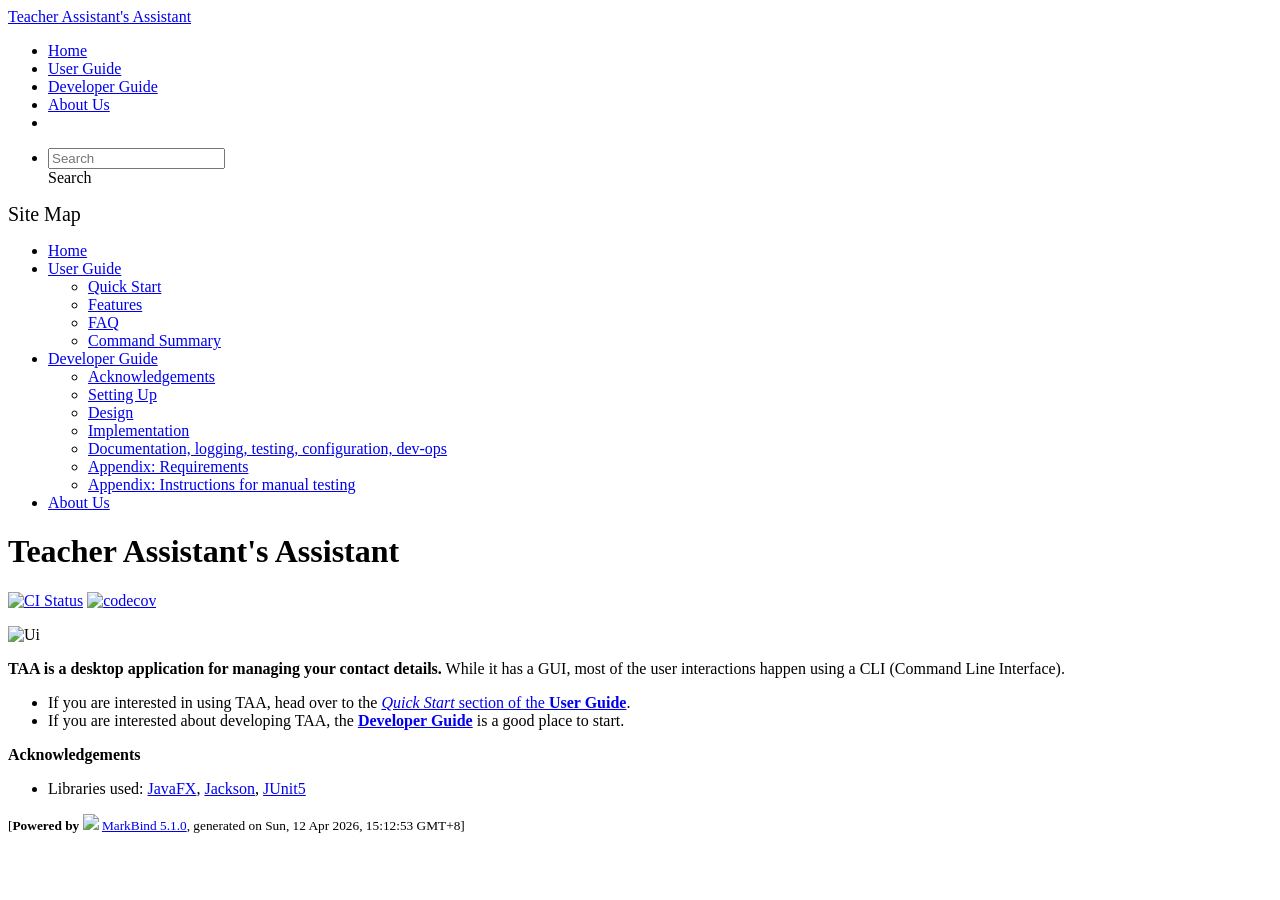
==== index.html @ 982b2f2a "deploy: fd889b94a6d0f6ed228a76b0ec77226c2ec44f6d" ====
<!DOCTYPE html>
<html>
<head>
    <meta charset="utf-8">
    <meta http-equiv="X-UA-Compatible" content="IE=edge">
    <meta name="generator" content="MarkBind 5.1.0">
    <meta name="viewport" content="width=device-width, initial-scale=1"><title>Teacher Assistant's Assistant - TAA</title><link rel="stylesheet" href="/tp/markbind/css/bootstrap.min.css">
    <link rel="stylesheet" href="/tp/markbind/fontawesome/css/all.min.css">
    <link rel="stylesheet" href="/tp/markbind/glyphicons/css/bootstrap-glyphicons.min.css">
    <link rel="stylesheet" href="/tp/markbind/css/octicons.css">
    <link rel="stylesheet" href="/tp/markbind/material-icons/material-icons.css">
    <link rel="stylesheet" href="/tp/markbind/css/codeblock-light.min.css"><link rel="stylesheet" href="/tp/markbind/css/markbind.min.css"><script src="/tp/markbind/js/polyfill.min.js"></script>
    <script src="/tp/markbind/js/vue.min.js"></script>
    <script src="/tp/markbind/js/markbind.min.js"></script>
    <script src="index.page-vue-render.js"></script><link rel="stylesheet" href="/tp/plugins/markbind-plugin-anchors/markbind-plugin-anchors.css"><link rel="stylesheet" href="/tp/plugins/markbind-plugin-tree/markbind-plugin-tree.css">
    
  <link rel="stylesheet" href="/tp/stylesheets/main.css">
<link rel="icon" href="/tp/images/SeEduLogo.png"></head>
<script>
  const baseUrl = '/tp'
</script>
<body >
<div id="app" data-server-rendered="true"><header sticky=""><div data-v-73b4aa16><nav class="navbar navbar-expand-md d-print-none navbar-dark bg-dark" data-v-73b4aa16><div class="container-fluid" data-v-73b4aa16><div class="navbar-left" data-v-73b4aa16><a href="/tp/index.html" title="Home" class="navbar-brand" data-v-73b4aa16>Teacher Assistant's Assistant</a></div> <div class="navbar-default" data-v-73b4aa16><ul class="navbar-nav me-auto mt-2 mt-lg-0" data-v-73b4aa16> <li data-v-73b4aa16><a href="/tp/index.html" class="nav-link" data-v-73b4aa16>Home</a></li> <li data-v-73b4aa16><a href="/tp/UserGuide.html" class="nav-link" data-v-73b4aa16>User Guide</a></li> <li data-v-73b4aa16><a href="/tp/DeveloperGuide.html" class="nav-link" data-v-73b4aa16>Developer Guide</a></li> <li data-v-73b4aa16><a href="/tp/AboutUs.html" class="nav-link" data-v-73b4aa16>About Us</a></li> <li data-v-73b4aa16><a href="https://github.com/AY2526S2-CS2103T-F14-1/tp/" target="_blank" class="nav-link" data-v-73b4aa16><span data-v-73b4aa16><span aria-hidden="true" class="fab fa-github" data-v-73b4aa16></span></span></a></li></ul></div> <ul class="navbar-nav navbar-right" data-v-73b4aa16><li data-v-73b4aa16><form class="navbar-form" data-v-73b4aa16><div class="dropdown" style="position:relative;" data-v-01e11c9b><input data-bs-toggle="dropdown" type="text" placeholder="Search" autocomplete="off" value="" class="form-control" data-v-01e11c9b> <div class="form-control placeholder-div-hidden" data-v-01e11c9b>
      Search
    </div> <ul class="dropdown-menu search-dropdown-menu d-none dropdown-menu-end" data-v-01e11c9b></ul></div></form></li></ul></div></nav> <div class="lower-navbar-container" style="display:none;" data-v-73b4aa16><!----> <!----></div></div></header> <div id="flex-body"><nav id="site-nav" data-v-e6005420><div class="site-nav-top" data-v-e6005420><div class="fw-bold mb-2" style="font-size:1.25rem;" data-v-e6005420>Site Map</div></div> <div class="nav-component slim-scroll" data-v-e6005420><div class="site-nav-root"><ul class="site-nav-list site-nav-list-root" data-v-e6005420><li data-v-e6005420><div onclick="handleSiteNavClick(this)" class="site-nav-default-list-item site-nav-list-item-0" data-v-e6005420><a href="/tp/index.html" data-v-e6005420>Home</a></div></li> <li data-v-e6005420><div onclick="handleSiteNavClick(this)" class="site-nav-default-list-item site-nav-list-item-0" data-v-e6005420><a href="/tp/UserGuide.html" data-v-e6005420>User Guide</a> <div class="site-nav-dropdown-btn-container" data-v-e6005420><i onclick="handleSiteNavClick(this.parentNode.parentNode, false); event.stopPropagation();" class="site-nav-dropdown-btn-icon site-nav-rotate-icon" data-v-e6005420><span aria-hidden="true" class="glyphicon glyphicon-menu-down" data-v-e6005420></span></i></div></div><ul class="site-nav-dropdown-container site-nav-dropdown-container-open site-nav-list" data-v-e6005420><li data-v-e6005420><div onclick="handleSiteNavClick(this)" class="site-nav-default-list-item site-nav-list-item-1" data-v-e6005420><a href="/tp/UserGuide.html#quick-start" data-v-e6005420>Quick Start</a></div></li> <li data-v-e6005420><div onclick="handleSiteNavClick(this)" class="site-nav-default-list-item site-nav-list-item-1" data-v-e6005420><a href="/tp/UserGuide.html#features" data-v-e6005420>Features</a></div></li> <li data-v-e6005420><div onclick="handleSiteNavClick(this)" class="site-nav-default-list-item site-nav-list-item-1" data-v-e6005420><a href="/tp/UserGuide.html#faq" data-v-e6005420>FAQ</a></div></li> <li data-v-e6005420><div onclick="handleSiteNavClick(this)" class="site-nav-default-list-item site-nav-list-item-1" data-v-e6005420><a href="/tp/UserGuide.html#faq" data-v-e6005420>Command Summary</a></div></li></ul></li> <li data-v-e6005420><div onclick="handleSiteNavClick(this)" class="site-nav-default-list-item site-nav-list-item-0" data-v-e6005420><a href="/tp/DeveloperGuide.html" data-v-e6005420>Developer Guide</a> <div class="site-nav-dropdown-btn-container" data-v-e6005420><i onclick="handleSiteNavClick(this.parentNode.parentNode, false); event.stopPropagation();" class="site-nav-dropdown-btn-icon site-nav-rotate-icon" data-v-e6005420><span aria-hidden="true" class="glyphicon glyphicon-menu-down" data-v-e6005420></span></i></div></div><ul class="site-nav-dropdown-container site-nav-dropdown-container-open site-nav-list" data-v-e6005420><li data-v-e6005420><div onclick="handleSiteNavClick(this)" class="site-nav-default-list-item site-nav-list-item-1" data-v-e6005420><a href="/tp/DeveloperGuide.html#acknowledgements" data-v-e6005420>Acknowledgements</a></div></li> <li data-v-e6005420><div onclick="handleSiteNavClick(this)" class="site-nav-default-list-item site-nav-list-item-1" data-v-e6005420><a href="/tp/DeveloperGuide.html#setting-up-getting-started" data-v-e6005420>Setting Up</a></div></li> <li data-v-e6005420><div onclick="handleSiteNavClick(this)" class="site-nav-default-list-item site-nav-list-item-1" data-v-e6005420><a href="/tp/DeveloperGuide.html#design" data-v-e6005420>Design</a></div></li> <li data-v-e6005420><div onclick="handleSiteNavClick(this)" class="site-nav-default-list-item site-nav-list-item-1" data-v-e6005420><a href="/tp/DeveloperGuide.html#implementation" data-v-e6005420>Implementation</a></div></li> <li data-v-e6005420><div onclick="handleSiteNavClick(this)" class="site-nav-default-list-item site-nav-list-item-1" data-v-e6005420><a href="/tp/DeveloperGuide.html#documentation-logging-testing-configuration-dev-ops" data-v-e6005420>Documentation, logging, testing, configuration, dev-ops</a></div></li> <li data-v-e6005420><div onclick="handleSiteNavClick(this)" class="site-nav-default-list-item site-nav-list-item-1" data-v-e6005420><a href="/tp/DeveloperGuide.html#appendix-requirements" data-v-e6005420>Appendix: Requirements</a></div></li> <li data-v-e6005420><div onclick="handleSiteNavClick(this)" class="site-nav-default-list-item site-nav-list-item-1" data-v-e6005420><a href="/tp/DeveloperGuide.html#appendix-instructions-for-manual-testing" data-v-e6005420>Appendix: Instructions for manual testing</a></div></li></ul></li> <li data-v-e6005420><div onclick="handleSiteNavClick(this)" class="site-nav-default-list-item site-nav-list-item-0" data-v-e6005420><a href="/tp/AboutUs.html" data-v-e6005420>About Us</a></div></li> <!----></ul></div></div> <!----></nav> <div id="content-wrapper"><h1 id="teacher-assistant-s-assistant">Teacher Assistant's Assistant<a href="#teacher-assistant-s-assistant" onclick="event.stopPropagation()" class="fa fa-anchor"></a></h1> <p><a href="https://github.com/se-edu/addressbook-level3/actions"><img src="https://github.com/se-edu/addressbook-level3/workflows/Java%20CI/badge.svg" alt="CI Status" class="img-fluid"></a> <a href="https://codecov.io/gh/AY2526S2-CS2103T-F14-1/tp"><img src="https://codecov.io/gh/AY2526S2-CS2103T-F14-1/tp/graph/badge.svg?token=FUZ1YJQVJG" alt="codecov" class="img-fluid"></a></p> <img src="/tp/images/Ui.png" alt="Ui" width="800"> <p></p> <p><strong>TAA is a desktop application for managing your contact details.</strong> While it has a GUI, most of the user interactions happen using a CLI (Command Line Interface).</p> <ul><li>If you are interested in using TAA, head over to the <a href="/tp/UserGuide.html#quick-start"><em>Quick Start</em> section of the <strong>User Guide</strong></a>.</li> <li>If you are interested about developing TAA, the <a href="/tp/DeveloperGuide.html"><strong>Developer Guide</strong></a> is a good place to start.</li></ul> <p><strong>Acknowledgements</strong></p> <ul><li>Libraries used: <a href="https://openjfx.io/">JavaFX</a>, <a href="https://github.com/FasterXML/jackson">Jackson</a>, <a href="https://github.com/junit-team/junit5">JUnit5</a></li></ul></div> <nav id="page-nav" data-v-e6005420><div class="nav-component slim-scroll" data-v-e6005420></div> <!----></nav> <div aria-hidden="true" class="scroll-top-button fa-lg d-print-none" style="display:none;bottom:2%;right:2%;position:fixed;"><i class="fas fa-arrow-circle-up"></i></div></div> <footer><div class="text-center"><small>[<span><strong>Powered by</strong></span> <img src="https://markbind.org/favicon.ico" width="30"> <a href="https://markbind.org/">MarkBind 5.1.0</a>, generated on Sun, 12 Apr 2026, 15:12:53 GMT+8]</small></div></footer></div>
</body><script src="/tp/markbind/js/bootstrap-utility.min.js"></script>
<script>
  MarkBind.setupWithSearch()
</script>
    <script>
    function copyCodeBlock(element) {
        const pre = element.parentElement.parentElement;
        const codeElement = pre.querySelector('code');

        // create dummy text element to select() the text field
        const textElement = document.createElement('textarea');
        textElement.value = codeElement.textContent;
        document.body.appendChild(textElement);
        textElement.select();

        document.execCommand('copy');
        document.body.removeChild(textElement);
    }
    </script>
</html>
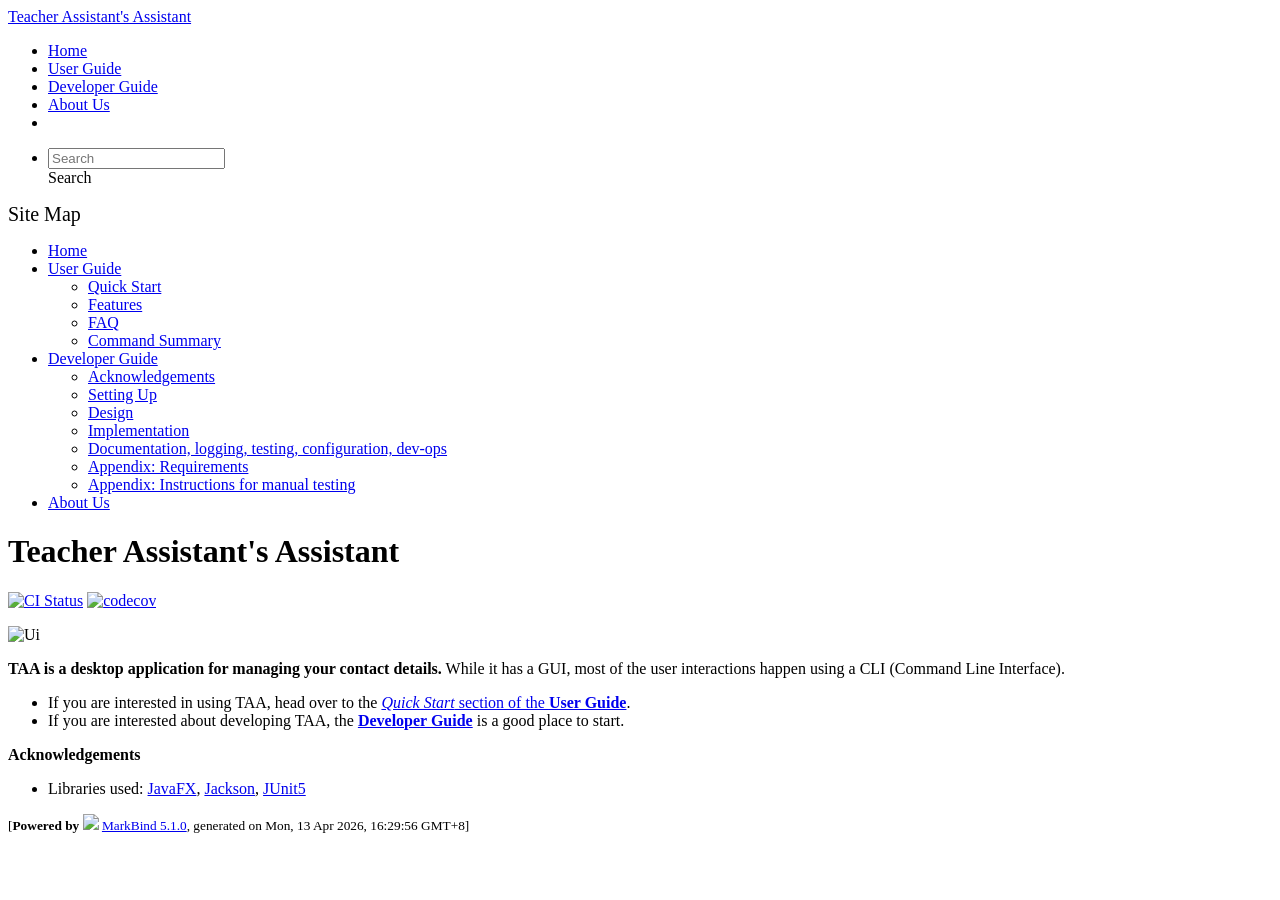
==== commit 0a446195: "deploy: e52c13afceb00d9efe0eb3f82e97481de6e247e5" ====
--- a/index.html
+++ b/index.html
@@ -22,7 +22,7 @@
 <body >
 <div id="app" data-server-rendered="true"><header sticky=""><div data-v-73b4aa16><nav class="navbar navbar-expand-md d-print-none navbar-dark bg-dark" data-v-73b4aa16><div class="container-fluid" data-v-73b4aa16><div class="navbar-left" data-v-73b4aa16><a href="/tp/index.html" title="Home" class="navbar-brand" data-v-73b4aa16>Teacher Assistant's Assistant</a></div> <div class="navbar-default" data-v-73b4aa16><ul class="navbar-nav me-auto mt-2 mt-lg-0" data-v-73b4aa16> <li data-v-73b4aa16><a href="/tp/index.html" class="nav-link" data-v-73b4aa16>Home</a></li> <li data-v-73b4aa16><a href="/tp/UserGuide.html" class="nav-link" data-v-73b4aa16>User Guide</a></li> <li data-v-73b4aa16><a href="/tp/DeveloperGuide.html" class="nav-link" data-v-73b4aa16>Developer Guide</a></li> <li data-v-73b4aa16><a href="/tp/AboutUs.html" class="nav-link" data-v-73b4aa16>About Us</a></li> <li data-v-73b4aa16><a href="https://github.com/AY2526S2-CS2103T-F14-1/tp/" target="_blank" class="nav-link" data-v-73b4aa16><span data-v-73b4aa16><span aria-hidden="true" class="fab fa-github" data-v-73b4aa16></span></span></a></li></ul></div> <ul class="navbar-nav navbar-right" data-v-73b4aa16><li data-v-73b4aa16><form class="navbar-form" data-v-73b4aa16><div class="dropdown" style="position:relative;" data-v-01e11c9b><input data-bs-toggle="dropdown" type="text" placeholder="Search" autocomplete="off" value="" class="form-control" data-v-01e11c9b> <div class="form-control placeholder-div-hidden" data-v-01e11c9b>
       Search
-    </div> <ul class="dropdown-menu search-dropdown-menu d-none dropdown-menu-end" data-v-01e11c9b></ul></div></form></li></ul></div></nav> <div class="lower-navbar-container" style="display:none;" data-v-73b4aa16><!----> <!----></div></div></header> <div id="flex-body"><nav id="site-nav" data-v-e6005420><div class="site-nav-top" data-v-e6005420><div class="fw-bold mb-2" style="font-size:1.25rem;" data-v-e6005420>Site Map</div></div> <div class="nav-component slim-scroll" data-v-e6005420><div class="site-nav-root"><ul class="site-nav-list site-nav-list-root" data-v-e6005420><li data-v-e6005420><div onclick="handleSiteNavClick(this)" class="site-nav-default-list-item site-nav-list-item-0" data-v-e6005420><a href="/tp/index.html" data-v-e6005420>Home</a></div></li> <li data-v-e6005420><div onclick="handleSiteNavClick(this)" class="site-nav-default-list-item site-nav-list-item-0" data-v-e6005420><a href="/tp/UserGuide.html" data-v-e6005420>User Guide</a> <div class="site-nav-dropdown-btn-container" data-v-e6005420><i onclick="handleSiteNavClick(this.parentNode.parentNode, false); event.stopPropagation();" class="site-nav-dropdown-btn-icon site-nav-rotate-icon" data-v-e6005420><span aria-hidden="true" class="glyphicon glyphicon-menu-down" data-v-e6005420></span></i></div></div><ul class="site-nav-dropdown-container site-nav-dropdown-container-open site-nav-list" data-v-e6005420><li data-v-e6005420><div onclick="handleSiteNavClick(this)" class="site-nav-default-list-item site-nav-list-item-1" data-v-e6005420><a href="/tp/UserGuide.html#quick-start" data-v-e6005420>Quick Start</a></div></li> <li data-v-e6005420><div onclick="handleSiteNavClick(this)" class="site-nav-default-list-item site-nav-list-item-1" data-v-e6005420><a href="/tp/UserGuide.html#features" data-v-e6005420>Features</a></div></li> <li data-v-e6005420><div onclick="handleSiteNavClick(this)" class="site-nav-default-list-item site-nav-list-item-1" data-v-e6005420><a href="/tp/UserGuide.html#faq" data-v-e6005420>FAQ</a></div></li> <li data-v-e6005420><div onclick="handleSiteNavClick(this)" class="site-nav-default-list-item site-nav-list-item-1" data-v-e6005420><a href="/tp/UserGuide.html#faq" data-v-e6005420>Command Summary</a></div></li></ul></li> <li data-v-e6005420><div onclick="handleSiteNavClick(this)" class="site-nav-default-list-item site-nav-list-item-0" data-v-e6005420><a href="/tp/DeveloperGuide.html" data-v-e6005420>Developer Guide</a> <div class="site-nav-dropdown-btn-container" data-v-e6005420><i onclick="handleSiteNavClick(this.parentNode.parentNode, false); event.stopPropagation();" class="site-nav-dropdown-btn-icon site-nav-rotate-icon" data-v-e6005420><span aria-hidden="true" class="glyphicon glyphicon-menu-down" data-v-e6005420></span></i></div></div><ul class="site-nav-dropdown-container site-nav-dropdown-container-open site-nav-list" data-v-e6005420><li data-v-e6005420><div onclick="handleSiteNavClick(this)" class="site-nav-default-list-item site-nav-list-item-1" data-v-e6005420><a href="/tp/DeveloperGuide.html#acknowledgements" data-v-e6005420>Acknowledgements</a></div></li> <li data-v-e6005420><div onclick="handleSiteNavClick(this)" class="site-nav-default-list-item site-nav-list-item-1" data-v-e6005420><a href="/tp/DeveloperGuide.html#setting-up-getting-started" data-v-e6005420>Setting Up</a></div></li> <li data-v-e6005420><div onclick="handleSiteNavClick(this)" class="site-nav-default-list-item site-nav-list-item-1" data-v-e6005420><a href="/tp/DeveloperGuide.html#design" data-v-e6005420>Design</a></div></li> <li data-v-e6005420><div onclick="handleSiteNavClick(this)" class="site-nav-default-list-item site-nav-list-item-1" data-v-e6005420><a href="/tp/DeveloperGuide.html#implementation" data-v-e6005420>Implementation</a></div></li> <li data-v-e6005420><div onclick="handleSiteNavClick(this)" class="site-nav-default-list-item site-nav-list-item-1" data-v-e6005420><a href="/tp/DeveloperGuide.html#documentation-logging-testing-configuration-dev-ops" data-v-e6005420>Documentation, logging, testing, configuration, dev-ops</a></div></li> <li data-v-e6005420><div onclick="handleSiteNavClick(this)" class="site-nav-default-list-item site-nav-list-item-1" data-v-e6005420><a href="/tp/DeveloperGuide.html#appendix-requirements" data-v-e6005420>Appendix: Requirements</a></div></li> <li data-v-e6005420><div onclick="handleSiteNavClick(this)" class="site-nav-default-list-item site-nav-list-item-1" data-v-e6005420><a href="/tp/DeveloperGuide.html#appendix-instructions-for-manual-testing" data-v-e6005420>Appendix: Instructions for manual testing</a></div></li></ul></li> <li data-v-e6005420><div onclick="handleSiteNavClick(this)" class="site-nav-default-list-item site-nav-list-item-0" data-v-e6005420><a href="/tp/AboutUs.html" data-v-e6005420>About Us</a></div></li> <!----></ul></div></div> <!----></nav> <div id="content-wrapper"><h1 id="teacher-assistant-s-assistant">Teacher Assistant's Assistant<a href="#teacher-assistant-s-assistant" onclick="event.stopPropagation()" class="fa fa-anchor"></a></h1> <p><a href="https://github.com/se-edu/addressbook-level3/actions"><img src="https://github.com/se-edu/addressbook-level3/workflows/Java%20CI/badge.svg" alt="CI Status" class="img-fluid"></a> <a href="https://codecov.io/gh/AY2526S2-CS2103T-F14-1/tp"><img src="https://codecov.io/gh/AY2526S2-CS2103T-F14-1/tp/graph/badge.svg?token=FUZ1YJQVJG" alt="codecov" class="img-fluid"></a></p> <img src="/tp/images/Ui.png" alt="Ui" width="800"> <p></p> <p><strong>TAA is a desktop application for managing your contact details.</strong> While it has a GUI, most of the user interactions happen using a CLI (Command Line Interface).</p> <ul><li>If you are interested in using TAA, head over to the <a href="/tp/UserGuide.html#quick-start"><em>Quick Start</em> section of the <strong>User Guide</strong></a>.</li> <li>If you are interested about developing TAA, the <a href="/tp/DeveloperGuide.html"><strong>Developer Guide</strong></a> is a good place to start.</li></ul> <p><strong>Acknowledgements</strong></p> <ul><li>Libraries used: <a href="https://openjfx.io/">JavaFX</a>, <a href="https://github.com/FasterXML/jackson">Jackson</a>, <a href="https://github.com/junit-team/junit5">JUnit5</a></li></ul></div> <nav id="page-nav" data-v-e6005420><div class="nav-component slim-scroll" data-v-e6005420></div> <!----></nav> <div aria-hidden="true" class="scroll-top-button fa-lg d-print-none" style="display:none;bottom:2%;right:2%;position:fixed;"><i class="fas fa-arrow-circle-up"></i></div></div> <footer><div class="text-center"><small>[<span><strong>Powered by</strong></span> <img src="https://markbind.org/favicon.ico" width="30"> <a href="https://markbind.org/">MarkBind 5.1.0</a>, generated on Sun, 12 Apr 2026, 15:12:53 GMT+8]</small></div></footer></div>
+    </div> <ul class="dropdown-menu search-dropdown-menu d-none dropdown-menu-end" data-v-01e11c9b></ul></div></form></li></ul></div></nav> <div class="lower-navbar-container" style="display:none;" data-v-73b4aa16><!----> <!----></div></div></header> <div id="flex-body"><nav id="site-nav" data-v-e6005420><div class="site-nav-top" data-v-e6005420><div class="fw-bold mb-2" style="font-size:1.25rem;" data-v-e6005420>Site Map</div></div> <div class="nav-component slim-scroll" data-v-e6005420><div class="site-nav-root"><ul class="site-nav-list site-nav-list-root" data-v-e6005420><li data-v-e6005420><div onclick="handleSiteNavClick(this)" class="site-nav-default-list-item site-nav-list-item-0" data-v-e6005420><a href="/tp/index.html" data-v-e6005420>Home</a></div></li> <li data-v-e6005420><div onclick="handleSiteNavClick(this)" class="site-nav-default-list-item site-nav-list-item-0" data-v-e6005420><a href="/tp/UserGuide.html" data-v-e6005420>User Guide</a> <div class="site-nav-dropdown-btn-container" data-v-e6005420><i onclick="handleSiteNavClick(this.parentNode.parentNode, false); event.stopPropagation();" class="site-nav-dropdown-btn-icon site-nav-rotate-icon" data-v-e6005420><span aria-hidden="true" class="glyphicon glyphicon-menu-down" data-v-e6005420></span></i></div></div><ul class="site-nav-dropdown-container site-nav-dropdown-container-open site-nav-list" data-v-e6005420><li data-v-e6005420><div onclick="handleSiteNavClick(this)" class="site-nav-default-list-item site-nav-list-item-1" data-v-e6005420><a href="/tp/UserGuide.html#quick-start" data-v-e6005420>Quick Start</a></div></li> <li data-v-e6005420><div onclick="handleSiteNavClick(this)" class="site-nav-default-list-item site-nav-list-item-1" data-v-e6005420><a href="/tp/UserGuide.html#features" data-v-e6005420>Features</a></div></li> <li data-v-e6005420><div onclick="handleSiteNavClick(this)" class="site-nav-default-list-item site-nav-list-item-1" data-v-e6005420><a href="/tp/UserGuide.html#faq" data-v-e6005420>FAQ</a></div></li> <li data-v-e6005420><div onclick="handleSiteNavClick(this)" class="site-nav-default-list-item site-nav-list-item-1" data-v-e6005420><a href="/tp/UserGuide.html#faq" data-v-e6005420>Command Summary</a></div></li></ul></li> <li data-v-e6005420><div onclick="handleSiteNavClick(this)" class="site-nav-default-list-item site-nav-list-item-0" data-v-e6005420><a href="/tp/DeveloperGuide.html" data-v-e6005420>Developer Guide</a> <div class="site-nav-dropdown-btn-container" data-v-e6005420><i onclick="handleSiteNavClick(this.parentNode.parentNode, false); event.stopPropagation();" class="site-nav-dropdown-btn-icon site-nav-rotate-icon" data-v-e6005420><span aria-hidden="true" class="glyphicon glyphicon-menu-down" data-v-e6005420></span></i></div></div><ul class="site-nav-dropdown-container site-nav-dropdown-container-open site-nav-list" data-v-e6005420><li data-v-e6005420><div onclick="handleSiteNavClick(this)" class="site-nav-default-list-item site-nav-list-item-1" data-v-e6005420><a href="/tp/DeveloperGuide.html#acknowledgements" data-v-e6005420>Acknowledgements</a></div></li> <li data-v-e6005420><div onclick="handleSiteNavClick(this)" class="site-nav-default-list-item site-nav-list-item-1" data-v-e6005420><a href="/tp/DeveloperGuide.html#setting-up-getting-started" data-v-e6005420>Setting Up</a></div></li> <li data-v-e6005420><div onclick="handleSiteNavClick(this)" class="site-nav-default-list-item site-nav-list-item-1" data-v-e6005420><a href="/tp/DeveloperGuide.html#design" data-v-e6005420>Design</a></div></li> <li data-v-e6005420><div onclick="handleSiteNavClick(this)" class="site-nav-default-list-item site-nav-list-item-1" data-v-e6005420><a href="/tp/DeveloperGuide.html#implementation" data-v-e6005420>Implementation</a></div></li> <li data-v-e6005420><div onclick="handleSiteNavClick(this)" class="site-nav-default-list-item site-nav-list-item-1" data-v-e6005420><a href="/tp/DeveloperGuide.html#documentation-logging-testing-configuration-dev-ops" data-v-e6005420>Documentation, logging, testing, configuration, dev-ops</a></div></li> <li data-v-e6005420><div onclick="handleSiteNavClick(this)" class="site-nav-default-list-item site-nav-list-item-1" data-v-e6005420><a href="/tp/DeveloperGuide.html#appendix-requirements" data-v-e6005420>Appendix: Requirements</a></div></li> <li data-v-e6005420><div onclick="handleSiteNavClick(this)" class="site-nav-default-list-item site-nav-list-item-1" data-v-e6005420><a href="/tp/DeveloperGuide.html#appendix-instructions-for-manual-testing" data-v-e6005420>Appendix: Instructions for manual testing</a></div></li></ul></li> <li data-v-e6005420><div onclick="handleSiteNavClick(this)" class="site-nav-default-list-item site-nav-list-item-0" data-v-e6005420><a href="/tp/AboutUs.html" data-v-e6005420>About Us</a></div></li> <!----></ul></div></div> <!----></nav> <div id="content-wrapper"><h1 id="teacher-assistant-s-assistant">Teacher Assistant's Assistant<a href="#teacher-assistant-s-assistant" onclick="event.stopPropagation()" class="fa fa-anchor"></a></h1> <p><a href="https://github.com/se-edu/addressbook-level3/actions"><img src="https://github.com/se-edu/addressbook-level3/workflows/Java%20CI/badge.svg" alt="CI Status" class="img-fluid"></a> <a href="https://codecov.io/gh/AY2526S2-CS2103T-F14-1/tp"><img src="https://codecov.io/gh/AY2526S2-CS2103T-F14-1/tp/graph/badge.svg?token=FUZ1YJQVJG" alt="codecov" class="img-fluid"></a></p> <img src="/tp/images/Ui.png" alt="Ui" width="800"> <p></p> <p><strong>TAA is a desktop application for managing your contact details.</strong> While it has a GUI, most of the user interactions happen using a CLI (Command Line Interface).</p> <ul><li>If you are interested in using TAA, head over to the <a href="/tp/UserGuide.html#quick-start"><em>Quick Start</em> section of the <strong>User Guide</strong></a>.</li> <li>If you are interested about developing TAA, the <a href="/tp/DeveloperGuide.html"><strong>Developer Guide</strong></a> is a good place to start.</li></ul> <p><strong>Acknowledgements</strong></p> <ul><li>Libraries used: <a href="https://openjfx.io/">JavaFX</a>, <a href="https://github.com/FasterXML/jackson">Jackson</a>, <a href="https://github.com/junit-team/junit5">JUnit5</a></li></ul></div> <nav id="page-nav" data-v-e6005420><div class="nav-component slim-scroll" data-v-e6005420></div> <!----></nav> <div aria-hidden="true" class="scroll-top-button fa-lg d-print-none" style="display:none;bottom:2%;right:2%;position:fixed;"><i class="fas fa-arrow-circle-up"></i></div></div> <footer><div class="text-center"><small>[<span><strong>Powered by</strong></span> <img src="https://markbind.org/favicon.ico" width="30"> <a href="https://markbind.org/">MarkBind 5.1.0</a>, generated on Mon, 13 Apr 2026, 16:29:56 GMT+8]</small></div></footer></div>
 </body><script src="/tp/markbind/js/bootstrap-utility.min.js"></script>
 <script>
   MarkBind.setupWithSearch()
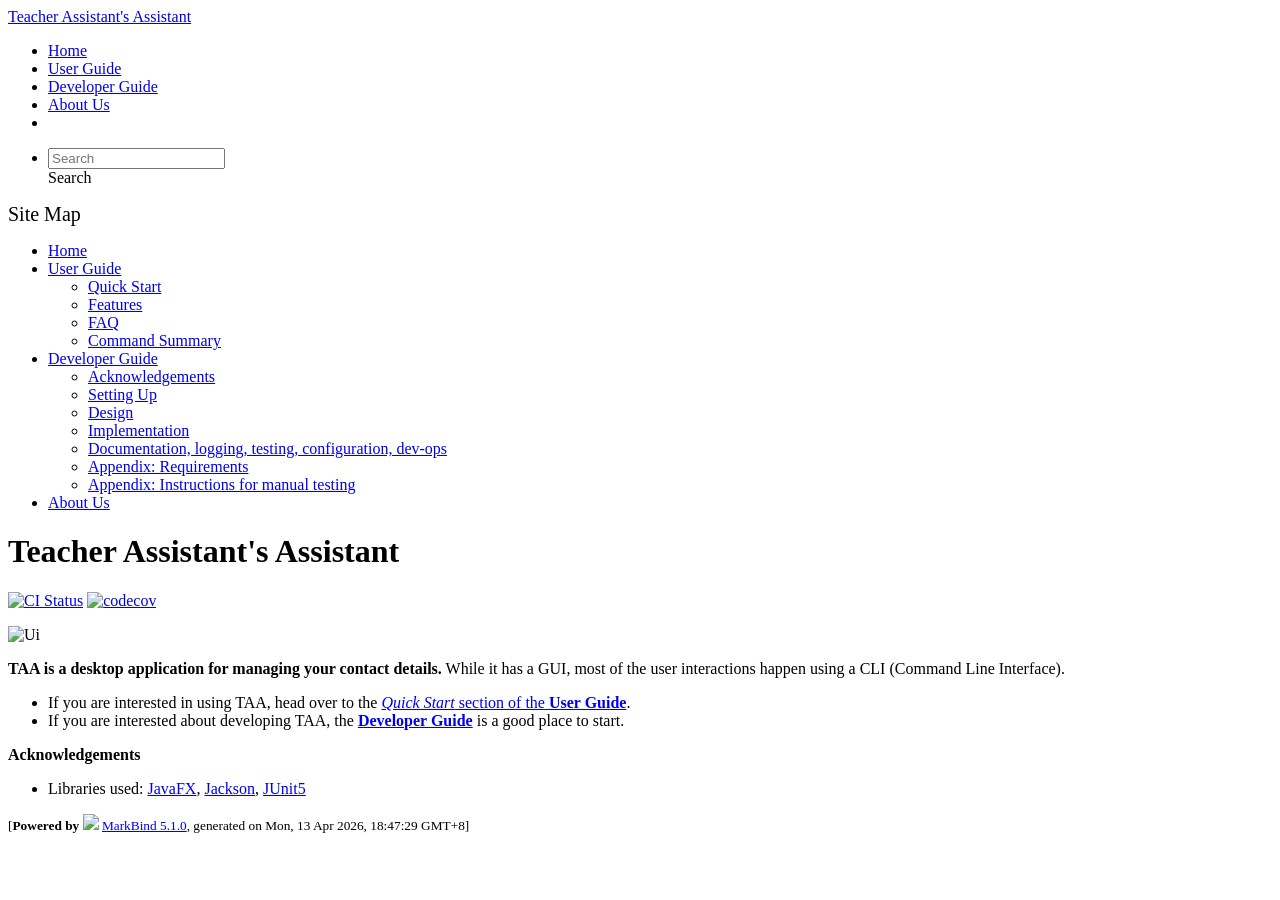
==== commit 048e11f6: "deploy: 7e940ea922bbe5ac834cd15823190353d8b7da47" ====
--- a/index.html
+++ b/index.html
@@ -22,7 +22,7 @@
 <body >
 <div id="app" data-server-rendered="true"><header sticky=""><div data-v-73b4aa16><nav class="navbar navbar-expand-md d-print-none navbar-dark bg-dark" data-v-73b4aa16><div class="container-fluid" data-v-73b4aa16><div class="navbar-left" data-v-73b4aa16><a href="/tp/index.html" title="Home" class="navbar-brand" data-v-73b4aa16>Teacher Assistant's Assistant</a></div> <div class="navbar-default" data-v-73b4aa16><ul class="navbar-nav me-auto mt-2 mt-lg-0" data-v-73b4aa16> <li data-v-73b4aa16><a href="/tp/index.html" class="nav-link" data-v-73b4aa16>Home</a></li> <li data-v-73b4aa16><a href="/tp/UserGuide.html" class="nav-link" data-v-73b4aa16>User Guide</a></li> <li data-v-73b4aa16><a href="/tp/DeveloperGuide.html" class="nav-link" data-v-73b4aa16>Developer Guide</a></li> <li data-v-73b4aa16><a href="/tp/AboutUs.html" class="nav-link" data-v-73b4aa16>About Us</a></li> <li data-v-73b4aa16><a href="https://github.com/AY2526S2-CS2103T-F14-1/tp/" target="_blank" class="nav-link" data-v-73b4aa16><span data-v-73b4aa16><span aria-hidden="true" class="fab fa-github" data-v-73b4aa16></span></span></a></li></ul></div> <ul class="navbar-nav navbar-right" data-v-73b4aa16><li data-v-73b4aa16><form class="navbar-form" data-v-73b4aa16><div class="dropdown" style="position:relative;" data-v-01e11c9b><input data-bs-toggle="dropdown" type="text" placeholder="Search" autocomplete="off" value="" class="form-control" data-v-01e11c9b> <div class="form-control placeholder-div-hidden" data-v-01e11c9b>
       Search
-    </div> <ul class="dropdown-menu search-dropdown-menu d-none dropdown-menu-end" data-v-01e11c9b></ul></div></form></li></ul></div></nav> <div class="lower-navbar-container" style="display:none;" data-v-73b4aa16><!----> <!----></div></div></header> <div id="flex-body"><nav id="site-nav" data-v-e6005420><div class="site-nav-top" data-v-e6005420><div class="fw-bold mb-2" style="font-size:1.25rem;" data-v-e6005420>Site Map</div></div> <div class="nav-component slim-scroll" data-v-e6005420><div class="site-nav-root"><ul class="site-nav-list site-nav-list-root" data-v-e6005420><li data-v-e6005420><div onclick="handleSiteNavClick(this)" class="site-nav-default-list-item site-nav-list-item-0" data-v-e6005420><a href="/tp/index.html" data-v-e6005420>Home</a></div></li> <li data-v-e6005420><div onclick="handleSiteNavClick(this)" class="site-nav-default-list-item site-nav-list-item-0" data-v-e6005420><a href="/tp/UserGuide.html" data-v-e6005420>User Guide</a> <div class="site-nav-dropdown-btn-container" data-v-e6005420><i onclick="handleSiteNavClick(this.parentNode.parentNode, false); event.stopPropagation();" class="site-nav-dropdown-btn-icon site-nav-rotate-icon" data-v-e6005420><span aria-hidden="true" class="glyphicon glyphicon-menu-down" data-v-e6005420></span></i></div></div><ul class="site-nav-dropdown-container site-nav-dropdown-container-open site-nav-list" data-v-e6005420><li data-v-e6005420><div onclick="handleSiteNavClick(this)" class="site-nav-default-list-item site-nav-list-item-1" data-v-e6005420><a href="/tp/UserGuide.html#quick-start" data-v-e6005420>Quick Start</a></div></li> <li data-v-e6005420><div onclick="handleSiteNavClick(this)" class="site-nav-default-list-item site-nav-list-item-1" data-v-e6005420><a href="/tp/UserGuide.html#features" data-v-e6005420>Features</a></div></li> <li data-v-e6005420><div onclick="handleSiteNavClick(this)" class="site-nav-default-list-item site-nav-list-item-1" data-v-e6005420><a href="/tp/UserGuide.html#faq" data-v-e6005420>FAQ</a></div></li> <li data-v-e6005420><div onclick="handleSiteNavClick(this)" class="site-nav-default-list-item site-nav-list-item-1" data-v-e6005420><a href="/tp/UserGuide.html#faq" data-v-e6005420>Command Summary</a></div></li></ul></li> <li data-v-e6005420><div onclick="handleSiteNavClick(this)" class="site-nav-default-list-item site-nav-list-item-0" data-v-e6005420><a href="/tp/DeveloperGuide.html" data-v-e6005420>Developer Guide</a> <div class="site-nav-dropdown-btn-container" data-v-e6005420><i onclick="handleSiteNavClick(this.parentNode.parentNode, false); event.stopPropagation();" class="site-nav-dropdown-btn-icon site-nav-rotate-icon" data-v-e6005420><span aria-hidden="true" class="glyphicon glyphicon-menu-down" data-v-e6005420></span></i></div></div><ul class="site-nav-dropdown-container site-nav-dropdown-container-open site-nav-list" data-v-e6005420><li data-v-e6005420><div onclick="handleSiteNavClick(this)" class="site-nav-default-list-item site-nav-list-item-1" data-v-e6005420><a href="/tp/DeveloperGuide.html#acknowledgements" data-v-e6005420>Acknowledgements</a></div></li> <li data-v-e6005420><div onclick="handleSiteNavClick(this)" class="site-nav-default-list-item site-nav-list-item-1" data-v-e6005420><a href="/tp/DeveloperGuide.html#setting-up-getting-started" data-v-e6005420>Setting Up</a></div></li> <li data-v-e6005420><div onclick="handleSiteNavClick(this)" class="site-nav-default-list-item site-nav-list-item-1" data-v-e6005420><a href="/tp/DeveloperGuide.html#design" data-v-e6005420>Design</a></div></li> <li data-v-e6005420><div onclick="handleSiteNavClick(this)" class="site-nav-default-list-item site-nav-list-item-1" data-v-e6005420><a href="/tp/DeveloperGuide.html#implementation" data-v-e6005420>Implementation</a></div></li> <li data-v-e6005420><div onclick="handleSiteNavClick(this)" class="site-nav-default-list-item site-nav-list-item-1" data-v-e6005420><a href="/tp/DeveloperGuide.html#documentation-logging-testing-configuration-dev-ops" data-v-e6005420>Documentation, logging, testing, configuration, dev-ops</a></div></li> <li data-v-e6005420><div onclick="handleSiteNavClick(this)" class="site-nav-default-list-item site-nav-list-item-1" data-v-e6005420><a href="/tp/DeveloperGuide.html#appendix-requirements" data-v-e6005420>Appendix: Requirements</a></div></li> <li data-v-e6005420><div onclick="handleSiteNavClick(this)" class="site-nav-default-list-item site-nav-list-item-1" data-v-e6005420><a href="/tp/DeveloperGuide.html#appendix-instructions-for-manual-testing" data-v-e6005420>Appendix: Instructions for manual testing</a></div></li></ul></li> <li data-v-e6005420><div onclick="handleSiteNavClick(this)" class="site-nav-default-list-item site-nav-list-item-0" data-v-e6005420><a href="/tp/AboutUs.html" data-v-e6005420>About Us</a></div></li> <!----></ul></div></div> <!----></nav> <div id="content-wrapper"><h1 id="teacher-assistant-s-assistant">Teacher Assistant's Assistant<a href="#teacher-assistant-s-assistant" onclick="event.stopPropagation()" class="fa fa-anchor"></a></h1> <p><a href="https://github.com/se-edu/addressbook-level3/actions"><img src="https://github.com/se-edu/addressbook-level3/workflows/Java%20CI/badge.svg" alt="CI Status" class="img-fluid"></a> <a href="https://codecov.io/gh/AY2526S2-CS2103T-F14-1/tp"><img src="https://codecov.io/gh/AY2526S2-CS2103T-F14-1/tp/graph/badge.svg?token=FUZ1YJQVJG" alt="codecov" class="img-fluid"></a></p> <img src="/tp/images/Ui.png" alt="Ui" width="800"> <p></p> <p><strong>TAA is a desktop application for managing your contact details.</strong> While it has a GUI, most of the user interactions happen using a CLI (Command Line Interface).</p> <ul><li>If you are interested in using TAA, head over to the <a href="/tp/UserGuide.html#quick-start"><em>Quick Start</em> section of the <strong>User Guide</strong></a>.</li> <li>If you are interested about developing TAA, the <a href="/tp/DeveloperGuide.html"><strong>Developer Guide</strong></a> is a good place to start.</li></ul> <p><strong>Acknowledgements</strong></p> <ul><li>Libraries used: <a href="https://openjfx.io/">JavaFX</a>, <a href="https://github.com/FasterXML/jackson">Jackson</a>, <a href="https://github.com/junit-team/junit5">JUnit5</a></li></ul></div> <nav id="page-nav" data-v-e6005420><div class="nav-component slim-scroll" data-v-e6005420></div> <!----></nav> <div aria-hidden="true" class="scroll-top-button fa-lg d-print-none" style="display:none;bottom:2%;right:2%;position:fixed;"><i class="fas fa-arrow-circle-up"></i></div></div> <footer><div class="text-center"><small>[<span><strong>Powered by</strong></span> <img src="https://markbind.org/favicon.ico" width="30"> <a href="https://markbind.org/">MarkBind 5.1.0</a>, generated on Mon, 13 Apr 2026, 16:29:56 GMT+8]</small></div></footer></div>
+    </div> <ul class="dropdown-menu search-dropdown-menu d-none dropdown-menu-end" data-v-01e11c9b></ul></div></form></li></ul></div></nav> <div class="lower-navbar-container" style="display:none;" data-v-73b4aa16><!----> <!----></div></div></header> <div id="flex-body"><nav id="site-nav" data-v-e6005420><div class="site-nav-top" data-v-e6005420><div class="fw-bold mb-2" style="font-size:1.25rem;" data-v-e6005420>Site Map</div></div> <div class="nav-component slim-scroll" data-v-e6005420><div class="site-nav-root"><ul class="site-nav-list site-nav-list-root" data-v-e6005420><li data-v-e6005420><div onclick="handleSiteNavClick(this)" class="site-nav-default-list-item site-nav-list-item-0" data-v-e6005420><a href="/tp/index.html" data-v-e6005420>Home</a></div></li> <li data-v-e6005420><div onclick="handleSiteNavClick(this)" class="site-nav-default-list-item site-nav-list-item-0" data-v-e6005420><a href="/tp/UserGuide.html" data-v-e6005420>User Guide</a> <div class="site-nav-dropdown-btn-container" data-v-e6005420><i onclick="handleSiteNavClick(this.parentNode.parentNode, false); event.stopPropagation();" class="site-nav-dropdown-btn-icon site-nav-rotate-icon" data-v-e6005420><span aria-hidden="true" class="glyphicon glyphicon-menu-down" data-v-e6005420></span></i></div></div><ul class="site-nav-dropdown-container site-nav-dropdown-container-open site-nav-list" data-v-e6005420><li data-v-e6005420><div onclick="handleSiteNavClick(this)" class="site-nav-default-list-item site-nav-list-item-1" data-v-e6005420><a href="/tp/UserGuide.html#quick-start" data-v-e6005420>Quick Start</a></div></li> <li data-v-e6005420><div onclick="handleSiteNavClick(this)" class="site-nav-default-list-item site-nav-list-item-1" data-v-e6005420><a href="/tp/UserGuide.html#features" data-v-e6005420>Features</a></div></li> <li data-v-e6005420><div onclick="handleSiteNavClick(this)" class="site-nav-default-list-item site-nav-list-item-1" data-v-e6005420><a href="/tp/UserGuide.html#faq" data-v-e6005420>FAQ</a></div></li> <li data-v-e6005420><div onclick="handleSiteNavClick(this)" class="site-nav-default-list-item site-nav-list-item-1" data-v-e6005420><a href="/tp/UserGuide.html#faq" data-v-e6005420>Command Summary</a></div></li></ul></li> <li data-v-e6005420><div onclick="handleSiteNavClick(this)" class="site-nav-default-list-item site-nav-list-item-0" data-v-e6005420><a href="/tp/DeveloperGuide.html" data-v-e6005420>Developer Guide</a> <div class="site-nav-dropdown-btn-container" data-v-e6005420><i onclick="handleSiteNavClick(this.parentNode.parentNode, false); event.stopPropagation();" class="site-nav-dropdown-btn-icon site-nav-rotate-icon" data-v-e6005420><span aria-hidden="true" class="glyphicon glyphicon-menu-down" data-v-e6005420></span></i></div></div><ul class="site-nav-dropdown-container site-nav-dropdown-container-open site-nav-list" data-v-e6005420><li data-v-e6005420><div onclick="handleSiteNavClick(this)" class="site-nav-default-list-item site-nav-list-item-1" data-v-e6005420><a href="/tp/DeveloperGuide.html#acknowledgements" data-v-e6005420>Acknowledgements</a></div></li> <li data-v-e6005420><div onclick="handleSiteNavClick(this)" class="site-nav-default-list-item site-nav-list-item-1" data-v-e6005420><a href="/tp/DeveloperGuide.html#setting-up-getting-started" data-v-e6005420>Setting Up</a></div></li> <li data-v-e6005420><div onclick="handleSiteNavClick(this)" class="site-nav-default-list-item site-nav-list-item-1" data-v-e6005420><a href="/tp/DeveloperGuide.html#design" data-v-e6005420>Design</a></div></li> <li data-v-e6005420><div onclick="handleSiteNavClick(this)" class="site-nav-default-list-item site-nav-list-item-1" data-v-e6005420><a href="/tp/DeveloperGuide.html#implementation" data-v-e6005420>Implementation</a></div></li> <li data-v-e6005420><div onclick="handleSiteNavClick(this)" class="site-nav-default-list-item site-nav-list-item-1" data-v-e6005420><a href="/tp/DeveloperGuide.html#documentation-logging-testing-configuration-dev-ops" data-v-e6005420>Documentation, logging, testing, configuration, dev-ops</a></div></li> <li data-v-e6005420><div onclick="handleSiteNavClick(this)" class="site-nav-default-list-item site-nav-list-item-1" data-v-e6005420><a href="/tp/DeveloperGuide.html#appendix-requirements" data-v-e6005420>Appendix: Requirements</a></div></li> <li data-v-e6005420><div onclick="handleSiteNavClick(this)" class="site-nav-default-list-item site-nav-list-item-1" data-v-e6005420><a href="/tp/DeveloperGuide.html#appendix-instructions-for-manual-testing" data-v-e6005420>Appendix: Instructions for manual testing</a></div></li></ul></li> <li data-v-e6005420><div onclick="handleSiteNavClick(this)" class="site-nav-default-list-item site-nav-list-item-0" data-v-e6005420><a href="/tp/AboutUs.html" data-v-e6005420>About Us</a></div></li> <!----></ul></div></div> <!----></nav> <div id="content-wrapper"><h1 id="teacher-assistant-s-assistant">Teacher Assistant's Assistant<a href="#teacher-assistant-s-assistant" onclick="event.stopPropagation()" class="fa fa-anchor"></a></h1> <p><a href="https://github.com/se-edu/addressbook-level3/actions"><img src="https://github.com/se-edu/addressbook-level3/workflows/Java%20CI/badge.svg" alt="CI Status" class="img-fluid"></a> <a href="https://codecov.io/gh/AY2526S2-CS2103T-F14-1/tp"><img src="https://codecov.io/gh/AY2526S2-CS2103T-F14-1/tp/graph/badge.svg?token=FUZ1YJQVJG" alt="codecov" class="img-fluid"></a></p> <img src="/tp/images/Ui.png" alt="Ui" width="800"> <p></p> <p><strong>TAA is a desktop application for managing your contact details.</strong> While it has a GUI, most of the user interactions happen using a CLI (Command Line Interface).</p> <ul><li>If you are interested in using TAA, head over to the <a href="/tp/UserGuide.html#quick-start"><em>Quick Start</em> section of the <strong>User Guide</strong></a>.</li> <li>If you are interested about developing TAA, the <a href="/tp/DeveloperGuide.html"><strong>Developer Guide</strong></a> is a good place to start.</li></ul> <p><strong>Acknowledgements</strong></p> <ul><li>Libraries used: <a href="https://openjfx.io/">JavaFX</a>, <a href="https://github.com/FasterXML/jackson">Jackson</a>, <a href="https://github.com/junit-team/junit5">JUnit5</a></li></ul></div> <nav id="page-nav" data-v-e6005420><div class="nav-component slim-scroll" data-v-e6005420></div> <!----></nav> <div aria-hidden="true" class="scroll-top-button fa-lg d-print-none" style="display:none;bottom:2%;right:2%;position:fixed;"><i class="fas fa-arrow-circle-up"></i></div></div> <footer><div class="text-center"><small>[<span><strong>Powered by</strong></span> <img src="https://markbind.org/favicon.ico" width="30"> <a href="https://markbind.org/">MarkBind 5.1.0</a>, generated on Mon, 13 Apr 2026, 18:47:29 GMT+8]</small></div></footer></div>
 </body><script src="/tp/markbind/js/bootstrap-utility.min.js"></script>
 <script>
   MarkBind.setupWithSearch()
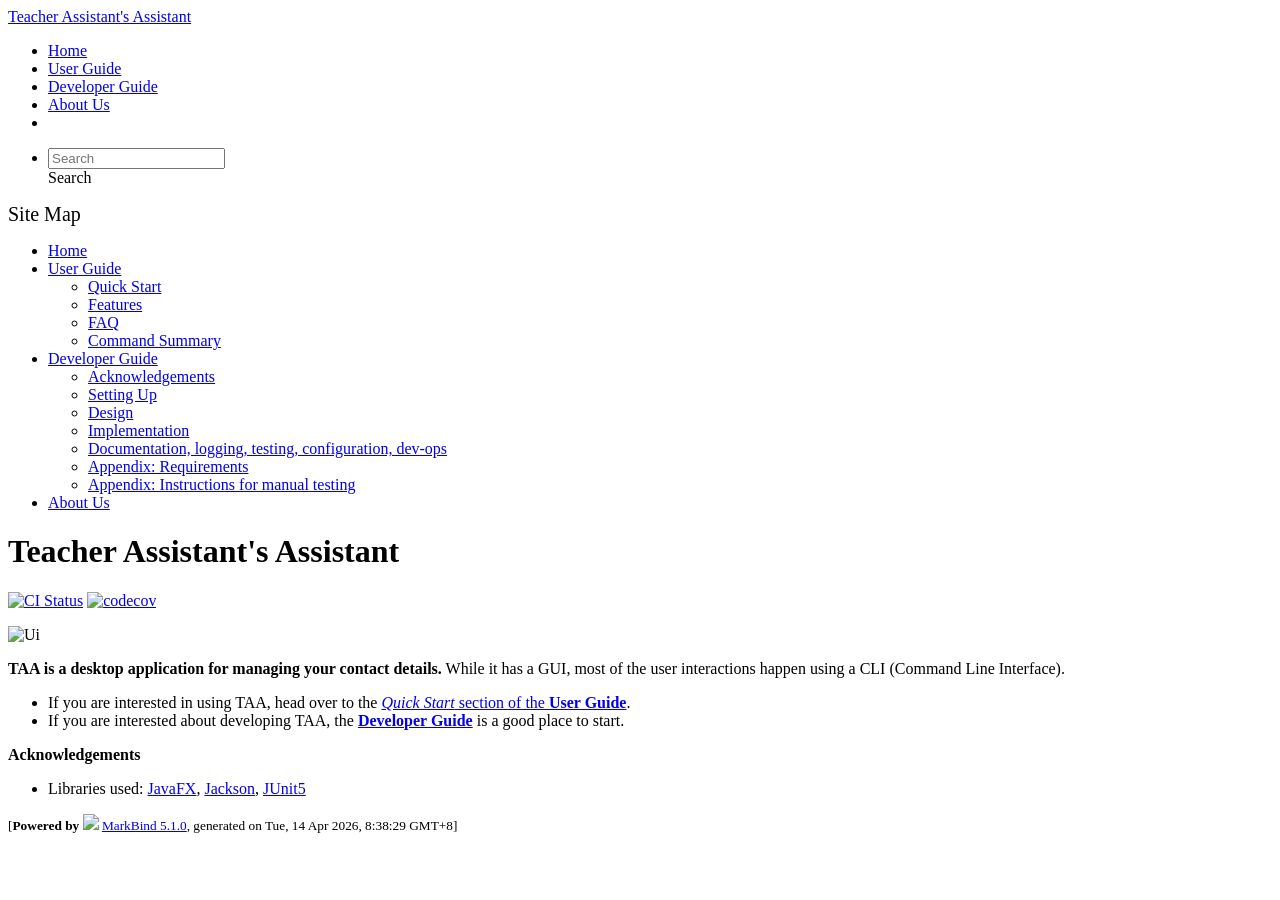
==== commit 28180560: "deploy: b21ade2508c3dff0ae4aaeeb81f8cdf8b6175824" ====
--- a/index.html
+++ b/index.html
@@ -22,7 +22,7 @@
 <body >
 <div id="app" data-server-rendered="true"><header sticky=""><div data-v-73b4aa16><nav class="navbar navbar-expand-md d-print-none navbar-dark bg-dark" data-v-73b4aa16><div class="container-fluid" data-v-73b4aa16><div class="navbar-left" data-v-73b4aa16><a href="/tp/index.html" title="Home" class="navbar-brand" data-v-73b4aa16>Teacher Assistant's Assistant</a></div> <div class="navbar-default" data-v-73b4aa16><ul class="navbar-nav me-auto mt-2 mt-lg-0" data-v-73b4aa16> <li data-v-73b4aa16><a href="/tp/index.html" class="nav-link" data-v-73b4aa16>Home</a></li> <li data-v-73b4aa16><a href="/tp/UserGuide.html" class="nav-link" data-v-73b4aa16>User Guide</a></li> <li data-v-73b4aa16><a href="/tp/DeveloperGuide.html" class="nav-link" data-v-73b4aa16>Developer Guide</a></li> <li data-v-73b4aa16><a href="/tp/AboutUs.html" class="nav-link" data-v-73b4aa16>About Us</a></li> <li data-v-73b4aa16><a href="https://github.com/AY2526S2-CS2103T-F14-1/tp/" target="_blank" class="nav-link" data-v-73b4aa16><span data-v-73b4aa16><span aria-hidden="true" class="fab fa-github" data-v-73b4aa16></span></span></a></li></ul></div> <ul class="navbar-nav navbar-right" data-v-73b4aa16><li data-v-73b4aa16><form class="navbar-form" data-v-73b4aa16><div class="dropdown" style="position:relative;" data-v-01e11c9b><input data-bs-toggle="dropdown" type="text" placeholder="Search" autocomplete="off" value="" class="form-control" data-v-01e11c9b> <div class="form-control placeholder-div-hidden" data-v-01e11c9b>
       Search
-    </div> <ul class="dropdown-menu search-dropdown-menu d-none dropdown-menu-end" data-v-01e11c9b></ul></div></form></li></ul></div></nav> <div class="lower-navbar-container" style="display:none;" data-v-73b4aa16><!----> <!----></div></div></header> <div id="flex-body"><nav id="site-nav" data-v-e6005420><div class="site-nav-top" data-v-e6005420><div class="fw-bold mb-2" style="font-size:1.25rem;" data-v-e6005420>Site Map</div></div> <div class="nav-component slim-scroll" data-v-e6005420><div class="site-nav-root"><ul class="site-nav-list site-nav-list-root" data-v-e6005420><li data-v-e6005420><div onclick="handleSiteNavClick(this)" class="site-nav-default-list-item site-nav-list-item-0" data-v-e6005420><a href="/tp/index.html" data-v-e6005420>Home</a></div></li> <li data-v-e6005420><div onclick="handleSiteNavClick(this)" class="site-nav-default-list-item site-nav-list-item-0" data-v-e6005420><a href="/tp/UserGuide.html" data-v-e6005420>User Guide</a> <div class="site-nav-dropdown-btn-container" data-v-e6005420><i onclick="handleSiteNavClick(this.parentNode.parentNode, false); event.stopPropagation();" class="site-nav-dropdown-btn-icon site-nav-rotate-icon" data-v-e6005420><span aria-hidden="true" class="glyphicon glyphicon-menu-down" data-v-e6005420></span></i></div></div><ul class="site-nav-dropdown-container site-nav-dropdown-container-open site-nav-list" data-v-e6005420><li data-v-e6005420><div onclick="handleSiteNavClick(this)" class="site-nav-default-list-item site-nav-list-item-1" data-v-e6005420><a href="/tp/UserGuide.html#quick-start" data-v-e6005420>Quick Start</a></div></li> <li data-v-e6005420><div onclick="handleSiteNavClick(this)" class="site-nav-default-list-item site-nav-list-item-1" data-v-e6005420><a href="/tp/UserGuide.html#features" data-v-e6005420>Features</a></div></li> <li data-v-e6005420><div onclick="handleSiteNavClick(this)" class="site-nav-default-list-item site-nav-list-item-1" data-v-e6005420><a href="/tp/UserGuide.html#faq" data-v-e6005420>FAQ</a></div></li> <li data-v-e6005420><div onclick="handleSiteNavClick(this)" class="site-nav-default-list-item site-nav-list-item-1" data-v-e6005420><a href="/tp/UserGuide.html#faq" data-v-e6005420>Command Summary</a></div></li></ul></li> <li data-v-e6005420><div onclick="handleSiteNavClick(this)" class="site-nav-default-list-item site-nav-list-item-0" data-v-e6005420><a href="/tp/DeveloperGuide.html" data-v-e6005420>Developer Guide</a> <div class="site-nav-dropdown-btn-container" data-v-e6005420><i onclick="handleSiteNavClick(this.parentNode.parentNode, false); event.stopPropagation();" class="site-nav-dropdown-btn-icon site-nav-rotate-icon" data-v-e6005420><span aria-hidden="true" class="glyphicon glyphicon-menu-down" data-v-e6005420></span></i></div></div><ul class="site-nav-dropdown-container site-nav-dropdown-container-open site-nav-list" data-v-e6005420><li data-v-e6005420><div onclick="handleSiteNavClick(this)" class="site-nav-default-list-item site-nav-list-item-1" data-v-e6005420><a href="/tp/DeveloperGuide.html#acknowledgements" data-v-e6005420>Acknowledgements</a></div></li> <li data-v-e6005420><div onclick="handleSiteNavClick(this)" class="site-nav-default-list-item site-nav-list-item-1" data-v-e6005420><a href="/tp/DeveloperGuide.html#setting-up-getting-started" data-v-e6005420>Setting Up</a></div></li> <li data-v-e6005420><div onclick="handleSiteNavClick(this)" class="site-nav-default-list-item site-nav-list-item-1" data-v-e6005420><a href="/tp/DeveloperGuide.html#design" data-v-e6005420>Design</a></div></li> <li data-v-e6005420><div onclick="handleSiteNavClick(this)" class="site-nav-default-list-item site-nav-list-item-1" data-v-e6005420><a href="/tp/DeveloperGuide.html#implementation" data-v-e6005420>Implementation</a></div></li> <li data-v-e6005420><div onclick="handleSiteNavClick(this)" class="site-nav-default-list-item site-nav-list-item-1" data-v-e6005420><a href="/tp/DeveloperGuide.html#documentation-logging-testing-configuration-dev-ops" data-v-e6005420>Documentation, logging, testing, configuration, dev-ops</a></div></li> <li data-v-e6005420><div onclick="handleSiteNavClick(this)" class="site-nav-default-list-item site-nav-list-item-1" data-v-e6005420><a href="/tp/DeveloperGuide.html#appendix-requirements" data-v-e6005420>Appendix: Requirements</a></div></li> <li data-v-e6005420><div onclick="handleSiteNavClick(this)" class="site-nav-default-list-item site-nav-list-item-1" data-v-e6005420><a href="/tp/DeveloperGuide.html#appendix-instructions-for-manual-testing" data-v-e6005420>Appendix: Instructions for manual testing</a></div></li></ul></li> <li data-v-e6005420><div onclick="handleSiteNavClick(this)" class="site-nav-default-list-item site-nav-list-item-0" data-v-e6005420><a href="/tp/AboutUs.html" data-v-e6005420>About Us</a></div></li> <!----></ul></div></div> <!----></nav> <div id="content-wrapper"><h1 id="teacher-assistant-s-assistant">Teacher Assistant's Assistant<a href="#teacher-assistant-s-assistant" onclick="event.stopPropagation()" class="fa fa-anchor"></a></h1> <p><a href="https://github.com/se-edu/addressbook-level3/actions"><img src="https://github.com/se-edu/addressbook-level3/workflows/Java%20CI/badge.svg" alt="CI Status" class="img-fluid"></a> <a href="https://codecov.io/gh/AY2526S2-CS2103T-F14-1/tp"><img src="https://codecov.io/gh/AY2526S2-CS2103T-F14-1/tp/graph/badge.svg?token=FUZ1YJQVJG" alt="codecov" class="img-fluid"></a></p> <img src="/tp/images/Ui.png" alt="Ui" width="800"> <p></p> <p><strong>TAA is a desktop application for managing your contact details.</strong> While it has a GUI, most of the user interactions happen using a CLI (Command Line Interface).</p> <ul><li>If you are interested in using TAA, head over to the <a href="/tp/UserGuide.html#quick-start"><em>Quick Start</em> section of the <strong>User Guide</strong></a>.</li> <li>If you are interested about developing TAA, the <a href="/tp/DeveloperGuide.html"><strong>Developer Guide</strong></a> is a good place to start.</li></ul> <p><strong>Acknowledgements</strong></p> <ul><li>Libraries used: <a href="https://openjfx.io/">JavaFX</a>, <a href="https://github.com/FasterXML/jackson">Jackson</a>, <a href="https://github.com/junit-team/junit5">JUnit5</a></li></ul></div> <nav id="page-nav" data-v-e6005420><div class="nav-component slim-scroll" data-v-e6005420></div> <!----></nav> <div aria-hidden="true" class="scroll-top-button fa-lg d-print-none" style="display:none;bottom:2%;right:2%;position:fixed;"><i class="fas fa-arrow-circle-up"></i></div></div> <footer><div class="text-center"><small>[<span><strong>Powered by</strong></span> <img src="https://markbind.org/favicon.ico" width="30"> <a href="https://markbind.org/">MarkBind 5.1.0</a>, generated on Mon, 13 Apr 2026, 18:47:29 GMT+8]</small></div></footer></div>
+    </div> <ul class="dropdown-menu search-dropdown-menu d-none dropdown-menu-end" data-v-01e11c9b></ul></div></form></li></ul></div></nav> <div class="lower-navbar-container" style="display:none;" data-v-73b4aa16><!----> <!----></div></div></header> <div id="flex-body"><nav id="site-nav" data-v-e6005420><div class="site-nav-top" data-v-e6005420><div class="fw-bold mb-2" style="font-size:1.25rem;" data-v-e6005420>Site Map</div></div> <div class="nav-component slim-scroll" data-v-e6005420><div class="site-nav-root"><ul class="site-nav-list site-nav-list-root" data-v-e6005420><li data-v-e6005420><div onclick="handleSiteNavClick(this)" class="site-nav-default-list-item site-nav-list-item-0" data-v-e6005420><a href="/tp/index.html" data-v-e6005420>Home</a></div></li> <li data-v-e6005420><div onclick="handleSiteNavClick(this)" class="site-nav-default-list-item site-nav-list-item-0" data-v-e6005420><a href="/tp/UserGuide.html" data-v-e6005420>User Guide</a> <div class="site-nav-dropdown-btn-container" data-v-e6005420><i onclick="handleSiteNavClick(this.parentNode.parentNode, false); event.stopPropagation();" class="site-nav-dropdown-btn-icon site-nav-rotate-icon" data-v-e6005420><span aria-hidden="true" class="glyphicon glyphicon-menu-down" data-v-e6005420></span></i></div></div><ul class="site-nav-dropdown-container site-nav-dropdown-container-open site-nav-list" data-v-e6005420><li data-v-e6005420><div onclick="handleSiteNavClick(this)" class="site-nav-default-list-item site-nav-list-item-1" data-v-e6005420><a href="/tp/UserGuide.html#quick-start" data-v-e6005420>Quick Start</a></div></li> <li data-v-e6005420><div onclick="handleSiteNavClick(this)" class="site-nav-default-list-item site-nav-list-item-1" data-v-e6005420><a href="/tp/UserGuide.html#features" data-v-e6005420>Features</a></div></li> <li data-v-e6005420><div onclick="handleSiteNavClick(this)" class="site-nav-default-list-item site-nav-list-item-1" data-v-e6005420><a href="/tp/UserGuide.html#faq" data-v-e6005420>FAQ</a></div></li> <li data-v-e6005420><div onclick="handleSiteNavClick(this)" class="site-nav-default-list-item site-nav-list-item-1" data-v-e6005420><a href="/tp/UserGuide.html#faq" data-v-e6005420>Command Summary</a></div></li></ul></li> <li data-v-e6005420><div onclick="handleSiteNavClick(this)" class="site-nav-default-list-item site-nav-list-item-0" data-v-e6005420><a href="/tp/DeveloperGuide.html" data-v-e6005420>Developer Guide</a> <div class="site-nav-dropdown-btn-container" data-v-e6005420><i onclick="handleSiteNavClick(this.parentNode.parentNode, false); event.stopPropagation();" class="site-nav-dropdown-btn-icon site-nav-rotate-icon" data-v-e6005420><span aria-hidden="true" class="glyphicon glyphicon-menu-down" data-v-e6005420></span></i></div></div><ul class="site-nav-dropdown-container site-nav-dropdown-container-open site-nav-list" data-v-e6005420><li data-v-e6005420><div onclick="handleSiteNavClick(this)" class="site-nav-default-list-item site-nav-list-item-1" data-v-e6005420><a href="/tp/DeveloperGuide.html#acknowledgements" data-v-e6005420>Acknowledgements</a></div></li> <li data-v-e6005420><div onclick="handleSiteNavClick(this)" class="site-nav-default-list-item site-nav-list-item-1" data-v-e6005420><a href="/tp/DeveloperGuide.html#setting-up-getting-started" data-v-e6005420>Setting Up</a></div></li> <li data-v-e6005420><div onclick="handleSiteNavClick(this)" class="site-nav-default-list-item site-nav-list-item-1" data-v-e6005420><a href="/tp/DeveloperGuide.html#design" data-v-e6005420>Design</a></div></li> <li data-v-e6005420><div onclick="handleSiteNavClick(this)" class="site-nav-default-list-item site-nav-list-item-1" data-v-e6005420><a href="/tp/DeveloperGuide.html#implementation" data-v-e6005420>Implementation</a></div></li> <li data-v-e6005420><div onclick="handleSiteNavClick(this)" class="site-nav-default-list-item site-nav-list-item-1" data-v-e6005420><a href="/tp/DeveloperGuide.html#documentation-logging-testing-configuration-dev-ops" data-v-e6005420>Documentation, logging, testing, configuration, dev-ops</a></div></li> <li data-v-e6005420><div onclick="handleSiteNavClick(this)" class="site-nav-default-list-item site-nav-list-item-1" data-v-e6005420><a href="/tp/DeveloperGuide.html#appendix-requirements" data-v-e6005420>Appendix: Requirements</a></div></li> <li data-v-e6005420><div onclick="handleSiteNavClick(this)" class="site-nav-default-list-item site-nav-list-item-1" data-v-e6005420><a href="/tp/DeveloperGuide.html#appendix-instructions-for-manual-testing" data-v-e6005420>Appendix: Instructions for manual testing</a></div></li></ul></li> <li data-v-e6005420><div onclick="handleSiteNavClick(this)" class="site-nav-default-list-item site-nav-list-item-0" data-v-e6005420><a href="/tp/AboutUs.html" data-v-e6005420>About Us</a></div></li> <!----></ul></div></div> <!----></nav> <div id="content-wrapper"><h1 id="teacher-assistant-s-assistant">Teacher Assistant's Assistant<a href="#teacher-assistant-s-assistant" onclick="event.stopPropagation()" class="fa fa-anchor"></a></h1> <p><a href="https://github.com/se-edu/addressbook-level3/actions"><img src="https://github.com/se-edu/addressbook-level3/workflows/Java%20CI/badge.svg" alt="CI Status" class="img-fluid"></a> <a href="https://codecov.io/gh/AY2526S2-CS2103T-F14-1/tp"><img src="https://codecov.io/gh/AY2526S2-CS2103T-F14-1/tp/graph/badge.svg?token=FUZ1YJQVJG" alt="codecov" class="img-fluid"></a></p> <img src="/tp/images/Ui.png" alt="Ui" width="800"> <p></p> <p><strong>TAA is a desktop application for managing your contact details.</strong> While it has a GUI, most of the user interactions happen using a CLI (Command Line Interface).</p> <ul><li>If you are interested in using TAA, head over to the <a href="/tp/UserGuide.html#quick-start"><em>Quick Start</em> section of the <strong>User Guide</strong></a>.</li> <li>If you are interested about developing TAA, the <a href="/tp/DeveloperGuide.html"><strong>Developer Guide</strong></a> is a good place to start.</li></ul> <p><strong>Acknowledgements</strong></p> <ul><li>Libraries used: <a href="https://openjfx.io/">JavaFX</a>, <a href="https://github.com/FasterXML/jackson">Jackson</a>, <a href="https://github.com/junit-team/junit5">JUnit5</a></li></ul></div> <nav id="page-nav" data-v-e6005420><div class="nav-component slim-scroll" data-v-e6005420></div> <!----></nav> <div aria-hidden="true" class="scroll-top-button fa-lg d-print-none" style="display:none;bottom:2%;right:2%;position:fixed;"><i class="fas fa-arrow-circle-up"></i></div></div> <footer><div class="text-center"><small>[<span><strong>Powered by</strong></span> <img src="https://markbind.org/favicon.ico" width="30"> <a href="https://markbind.org/">MarkBind 5.1.0</a>, generated on Tue, 14 Apr 2026, 8:38:29 GMT+8]</small></div></footer></div>
 </body><script src="/tp/markbind/js/bootstrap-utility.min.js"></script>
 <script>
   MarkBind.setupWithSearch()
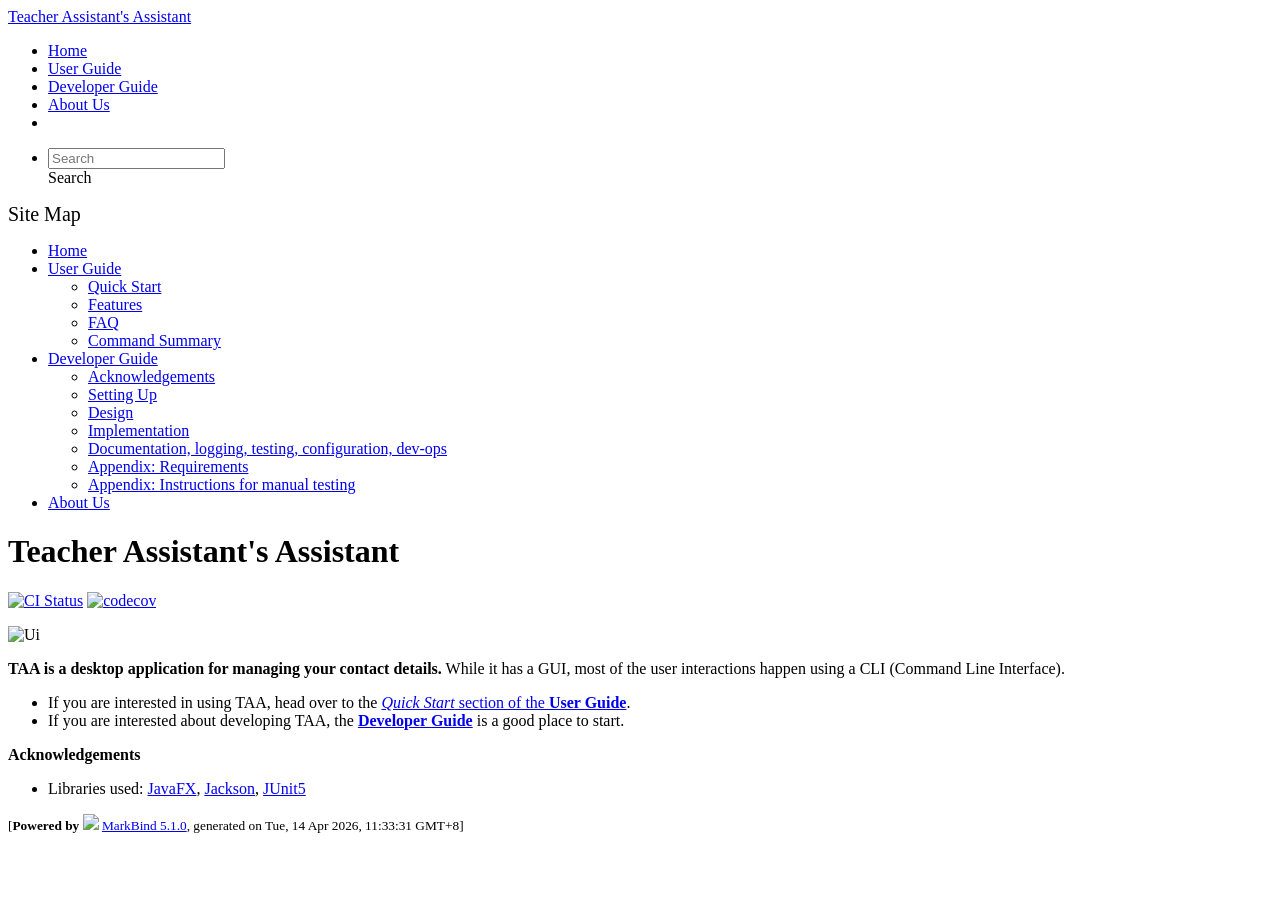
==== commit 663123f9: "deploy: 8e056a20e3ad9e9c752ef67bc59bc029a153a4f2" ====
--- a/index.html
+++ b/index.html
@@ -22,7 +22,7 @@
 <body >
 <div id="app" data-server-rendered="true"><header sticky=""><div data-v-73b4aa16><nav class="navbar navbar-expand-md d-print-none navbar-dark bg-dark" data-v-73b4aa16><div class="container-fluid" data-v-73b4aa16><div class="navbar-left" data-v-73b4aa16><a href="/tp/index.html" title="Home" class="navbar-brand" data-v-73b4aa16>Teacher Assistant's Assistant</a></div> <div class="navbar-default" data-v-73b4aa16><ul class="navbar-nav me-auto mt-2 mt-lg-0" data-v-73b4aa16> <li data-v-73b4aa16><a href="/tp/index.html" class="nav-link" data-v-73b4aa16>Home</a></li> <li data-v-73b4aa16><a href="/tp/UserGuide.html" class="nav-link" data-v-73b4aa16>User Guide</a></li> <li data-v-73b4aa16><a href="/tp/DeveloperGuide.html" class="nav-link" data-v-73b4aa16>Developer Guide</a></li> <li data-v-73b4aa16><a href="/tp/AboutUs.html" class="nav-link" data-v-73b4aa16>About Us</a></li> <li data-v-73b4aa16><a href="https://github.com/AY2526S2-CS2103T-F14-1/tp/" target="_blank" class="nav-link" data-v-73b4aa16><span data-v-73b4aa16><span aria-hidden="true" class="fab fa-github" data-v-73b4aa16></span></span></a></li></ul></div> <ul class="navbar-nav navbar-right" data-v-73b4aa16><li data-v-73b4aa16><form class="navbar-form" data-v-73b4aa16><div class="dropdown" style="position:relative;" data-v-01e11c9b><input data-bs-toggle="dropdown" type="text" placeholder="Search" autocomplete="off" value="" class="form-control" data-v-01e11c9b> <div class="form-control placeholder-div-hidden" data-v-01e11c9b>
       Search
-    </div> <ul class="dropdown-menu search-dropdown-menu d-none dropdown-menu-end" data-v-01e11c9b></ul></div></form></li></ul></div></nav> <div class="lower-navbar-container" style="display:none;" data-v-73b4aa16><!----> <!----></div></div></header> <div id="flex-body"><nav id="site-nav" data-v-e6005420><div class="site-nav-top" data-v-e6005420><div class="fw-bold mb-2" style="font-size:1.25rem;" data-v-e6005420>Site Map</div></div> <div class="nav-component slim-scroll" data-v-e6005420><div class="site-nav-root"><ul class="site-nav-list site-nav-list-root" data-v-e6005420><li data-v-e6005420><div onclick="handleSiteNavClick(this)" class="site-nav-default-list-item site-nav-list-item-0" data-v-e6005420><a href="/tp/index.html" data-v-e6005420>Home</a></div></li> <li data-v-e6005420><div onclick="handleSiteNavClick(this)" class="site-nav-default-list-item site-nav-list-item-0" data-v-e6005420><a href="/tp/UserGuide.html" data-v-e6005420>User Guide</a> <div class="site-nav-dropdown-btn-container" data-v-e6005420><i onclick="handleSiteNavClick(this.parentNode.parentNode, false); event.stopPropagation();" class="site-nav-dropdown-btn-icon site-nav-rotate-icon" data-v-e6005420><span aria-hidden="true" class="glyphicon glyphicon-menu-down" data-v-e6005420></span></i></div></div><ul class="site-nav-dropdown-container site-nav-dropdown-container-open site-nav-list" data-v-e6005420><li data-v-e6005420><div onclick="handleSiteNavClick(this)" class="site-nav-default-list-item site-nav-list-item-1" data-v-e6005420><a href="/tp/UserGuide.html#quick-start" data-v-e6005420>Quick Start</a></div></li> <li data-v-e6005420><div onclick="handleSiteNavClick(this)" class="site-nav-default-list-item site-nav-list-item-1" data-v-e6005420><a href="/tp/UserGuide.html#features" data-v-e6005420>Features</a></div></li> <li data-v-e6005420><div onclick="handleSiteNavClick(this)" class="site-nav-default-list-item site-nav-list-item-1" data-v-e6005420><a href="/tp/UserGuide.html#faq" data-v-e6005420>FAQ</a></div></li> <li data-v-e6005420><div onclick="handleSiteNavClick(this)" class="site-nav-default-list-item site-nav-list-item-1" data-v-e6005420><a href="/tp/UserGuide.html#faq" data-v-e6005420>Command Summary</a></div></li></ul></li> <li data-v-e6005420><div onclick="handleSiteNavClick(this)" class="site-nav-default-list-item site-nav-list-item-0" data-v-e6005420><a href="/tp/DeveloperGuide.html" data-v-e6005420>Developer Guide</a> <div class="site-nav-dropdown-btn-container" data-v-e6005420><i onclick="handleSiteNavClick(this.parentNode.parentNode, false); event.stopPropagation();" class="site-nav-dropdown-btn-icon site-nav-rotate-icon" data-v-e6005420><span aria-hidden="true" class="glyphicon glyphicon-menu-down" data-v-e6005420></span></i></div></div><ul class="site-nav-dropdown-container site-nav-dropdown-container-open site-nav-list" data-v-e6005420><li data-v-e6005420><div onclick="handleSiteNavClick(this)" class="site-nav-default-list-item site-nav-list-item-1" data-v-e6005420><a href="/tp/DeveloperGuide.html#acknowledgements" data-v-e6005420>Acknowledgements</a></div></li> <li data-v-e6005420><div onclick="handleSiteNavClick(this)" class="site-nav-default-list-item site-nav-list-item-1" data-v-e6005420><a href="/tp/DeveloperGuide.html#setting-up-getting-started" data-v-e6005420>Setting Up</a></div></li> <li data-v-e6005420><div onclick="handleSiteNavClick(this)" class="site-nav-default-list-item site-nav-list-item-1" data-v-e6005420><a href="/tp/DeveloperGuide.html#design" data-v-e6005420>Design</a></div></li> <li data-v-e6005420><div onclick="handleSiteNavClick(this)" class="site-nav-default-list-item site-nav-list-item-1" data-v-e6005420><a href="/tp/DeveloperGuide.html#implementation" data-v-e6005420>Implementation</a></div></li> <li data-v-e6005420><div onclick="handleSiteNavClick(this)" class="site-nav-default-list-item site-nav-list-item-1" data-v-e6005420><a href="/tp/DeveloperGuide.html#documentation-logging-testing-configuration-dev-ops" data-v-e6005420>Documentation, logging, testing, configuration, dev-ops</a></div></li> <li data-v-e6005420><div onclick="handleSiteNavClick(this)" class="site-nav-default-list-item site-nav-list-item-1" data-v-e6005420><a href="/tp/DeveloperGuide.html#appendix-requirements" data-v-e6005420>Appendix: Requirements</a></div></li> <li data-v-e6005420><div onclick="handleSiteNavClick(this)" class="site-nav-default-list-item site-nav-list-item-1" data-v-e6005420><a href="/tp/DeveloperGuide.html#appendix-instructions-for-manual-testing" data-v-e6005420>Appendix: Instructions for manual testing</a></div></li></ul></li> <li data-v-e6005420><div onclick="handleSiteNavClick(this)" class="site-nav-default-list-item site-nav-list-item-0" data-v-e6005420><a href="/tp/AboutUs.html" data-v-e6005420>About Us</a></div></li> <!----></ul></div></div> <!----></nav> <div id="content-wrapper"><h1 id="teacher-assistant-s-assistant">Teacher Assistant's Assistant<a href="#teacher-assistant-s-assistant" onclick="event.stopPropagation()" class="fa fa-anchor"></a></h1> <p><a href="https://github.com/se-edu/addressbook-level3/actions"><img src="https://github.com/se-edu/addressbook-level3/workflows/Java%20CI/badge.svg" alt="CI Status" class="img-fluid"></a> <a href="https://codecov.io/gh/AY2526S2-CS2103T-F14-1/tp"><img src="https://codecov.io/gh/AY2526S2-CS2103T-F14-1/tp/graph/badge.svg?token=FUZ1YJQVJG" alt="codecov" class="img-fluid"></a></p> <img src="/tp/images/Ui.png" alt="Ui" width="800"> <p></p> <p><strong>TAA is a desktop application for managing your contact details.</strong> While it has a GUI, most of the user interactions happen using a CLI (Command Line Interface).</p> <ul><li>If you are interested in using TAA, head over to the <a href="/tp/UserGuide.html#quick-start"><em>Quick Start</em> section of the <strong>User Guide</strong></a>.</li> <li>If you are interested about developing TAA, the <a href="/tp/DeveloperGuide.html"><strong>Developer Guide</strong></a> is a good place to start.</li></ul> <p><strong>Acknowledgements</strong></p> <ul><li>Libraries used: <a href="https://openjfx.io/">JavaFX</a>, <a href="https://github.com/FasterXML/jackson">Jackson</a>, <a href="https://github.com/junit-team/junit5">JUnit5</a></li></ul></div> <nav id="page-nav" data-v-e6005420><div class="nav-component slim-scroll" data-v-e6005420></div> <!----></nav> <div aria-hidden="true" class="scroll-top-button fa-lg d-print-none" style="display:none;bottom:2%;right:2%;position:fixed;"><i class="fas fa-arrow-circle-up"></i></div></div> <footer><div class="text-center"><small>[<span><strong>Powered by</strong></span> <img src="https://markbind.org/favicon.ico" width="30"> <a href="https://markbind.org/">MarkBind 5.1.0</a>, generated on Tue, 14 Apr 2026, 8:38:29 GMT+8]</small></div></footer></div>
+    </div> <ul class="dropdown-menu search-dropdown-menu d-none dropdown-menu-end" data-v-01e11c9b></ul></div></form></li></ul></div></nav> <div class="lower-navbar-container" style="display:none;" data-v-73b4aa16><!----> <!----></div></div></header> <div id="flex-body"><nav id="site-nav" data-v-e6005420><div class="site-nav-top" data-v-e6005420><div class="fw-bold mb-2" style="font-size:1.25rem;" data-v-e6005420>Site Map</div></div> <div class="nav-component slim-scroll" data-v-e6005420><div class="site-nav-root"><ul class="site-nav-list site-nav-list-root" data-v-e6005420><li data-v-e6005420><div onclick="handleSiteNavClick(this)" class="site-nav-default-list-item site-nav-list-item-0" data-v-e6005420><a href="/tp/index.html" data-v-e6005420>Home</a></div></li> <li data-v-e6005420><div onclick="handleSiteNavClick(this)" class="site-nav-default-list-item site-nav-list-item-0" data-v-e6005420><a href="/tp/UserGuide.html" data-v-e6005420>User Guide</a> <div class="site-nav-dropdown-btn-container" data-v-e6005420><i onclick="handleSiteNavClick(this.parentNode.parentNode, false); event.stopPropagation();" class="site-nav-dropdown-btn-icon site-nav-rotate-icon" data-v-e6005420><span aria-hidden="true" class="glyphicon glyphicon-menu-down" data-v-e6005420></span></i></div></div><ul class="site-nav-dropdown-container site-nav-dropdown-container-open site-nav-list" data-v-e6005420><li data-v-e6005420><div onclick="handleSiteNavClick(this)" class="site-nav-default-list-item site-nav-list-item-1" data-v-e6005420><a href="/tp/UserGuide.html#quick-start" data-v-e6005420>Quick Start</a></div></li> <li data-v-e6005420><div onclick="handleSiteNavClick(this)" class="site-nav-default-list-item site-nav-list-item-1" data-v-e6005420><a href="/tp/UserGuide.html#features" data-v-e6005420>Features</a></div></li> <li data-v-e6005420><div onclick="handleSiteNavClick(this)" class="site-nav-default-list-item site-nav-list-item-1" data-v-e6005420><a href="/tp/UserGuide.html#faq" data-v-e6005420>FAQ</a></div></li> <li data-v-e6005420><div onclick="handleSiteNavClick(this)" class="site-nav-default-list-item site-nav-list-item-1" data-v-e6005420><a href="/tp/UserGuide.html#faq" data-v-e6005420>Command Summary</a></div></li></ul></li> <li data-v-e6005420><div onclick="handleSiteNavClick(this)" class="site-nav-default-list-item site-nav-list-item-0" data-v-e6005420><a href="/tp/DeveloperGuide.html" data-v-e6005420>Developer Guide</a> <div class="site-nav-dropdown-btn-container" data-v-e6005420><i onclick="handleSiteNavClick(this.parentNode.parentNode, false); event.stopPropagation();" class="site-nav-dropdown-btn-icon site-nav-rotate-icon" data-v-e6005420><span aria-hidden="true" class="glyphicon glyphicon-menu-down" data-v-e6005420></span></i></div></div><ul class="site-nav-dropdown-container site-nav-dropdown-container-open site-nav-list" data-v-e6005420><li data-v-e6005420><div onclick="handleSiteNavClick(this)" class="site-nav-default-list-item site-nav-list-item-1" data-v-e6005420><a href="/tp/DeveloperGuide.html#acknowledgements" data-v-e6005420>Acknowledgements</a></div></li> <li data-v-e6005420><div onclick="handleSiteNavClick(this)" class="site-nav-default-list-item site-nav-list-item-1" data-v-e6005420><a href="/tp/DeveloperGuide.html#setting-up-getting-started" data-v-e6005420>Setting Up</a></div></li> <li data-v-e6005420><div onclick="handleSiteNavClick(this)" class="site-nav-default-list-item site-nav-list-item-1" data-v-e6005420><a href="/tp/DeveloperGuide.html#design" data-v-e6005420>Design</a></div></li> <li data-v-e6005420><div onclick="handleSiteNavClick(this)" class="site-nav-default-list-item site-nav-list-item-1" data-v-e6005420><a href="/tp/DeveloperGuide.html#implementation" data-v-e6005420>Implementation</a></div></li> <li data-v-e6005420><div onclick="handleSiteNavClick(this)" class="site-nav-default-list-item site-nav-list-item-1" data-v-e6005420><a href="/tp/DeveloperGuide.html#documentation-logging-testing-configuration-dev-ops" data-v-e6005420>Documentation, logging, testing, configuration, dev-ops</a></div></li> <li data-v-e6005420><div onclick="handleSiteNavClick(this)" class="site-nav-default-list-item site-nav-list-item-1" data-v-e6005420><a href="/tp/DeveloperGuide.html#appendix-requirements" data-v-e6005420>Appendix: Requirements</a></div></li> <li data-v-e6005420><div onclick="handleSiteNavClick(this)" class="site-nav-default-list-item site-nav-list-item-1" data-v-e6005420><a href="/tp/DeveloperGuide.html#appendix-instructions-for-manual-testing" data-v-e6005420>Appendix: Instructions for manual testing</a></div></li></ul></li> <li data-v-e6005420><div onclick="handleSiteNavClick(this)" class="site-nav-default-list-item site-nav-list-item-0" data-v-e6005420><a href="/tp/AboutUs.html" data-v-e6005420>About Us</a></div></li> <!----></ul></div></div> <!----></nav> <div id="content-wrapper"><h1 id="teacher-assistant-s-assistant">Teacher Assistant's Assistant<a href="#teacher-assistant-s-assistant" onclick="event.stopPropagation()" class="fa fa-anchor"></a></h1> <p><a href="https://github.com/se-edu/addressbook-level3/actions"><img src="https://github.com/se-edu/addressbook-level3/workflows/Java%20CI/badge.svg" alt="CI Status" class="img-fluid"></a> <a href="https://codecov.io/gh/AY2526S2-CS2103T-F14-1/tp"><img src="https://codecov.io/gh/AY2526S2-CS2103T-F14-1/tp/graph/badge.svg?token=FUZ1YJQVJG" alt="codecov" class="img-fluid"></a></p> <img src="/tp/images/Ui.png" alt="Ui" width="800"> <p></p> <p><strong>TAA is a desktop application for managing your contact details.</strong> While it has a GUI, most of the user interactions happen using a CLI (Command Line Interface).</p> <ul><li>If you are interested in using TAA, head over to the <a href="/tp/UserGuide.html#quick-start"><em>Quick Start</em> section of the <strong>User Guide</strong></a>.</li> <li>If you are interested about developing TAA, the <a href="/tp/DeveloperGuide.html"><strong>Developer Guide</strong></a> is a good place to start.</li></ul> <p><strong>Acknowledgements</strong></p> <ul><li>Libraries used: <a href="https://openjfx.io/">JavaFX</a>, <a href="https://github.com/FasterXML/jackson">Jackson</a>, <a href="https://github.com/junit-team/junit5">JUnit5</a></li></ul></div> <nav id="page-nav" data-v-e6005420><div class="nav-component slim-scroll" data-v-e6005420></div> <!----></nav> <div aria-hidden="true" class="scroll-top-button fa-lg d-print-none" style="display:none;bottom:2%;right:2%;position:fixed;"><i class="fas fa-arrow-circle-up"></i></div></div> <footer><div class="text-center"><small>[<span><strong>Powered by</strong></span> <img src="https://markbind.org/favicon.ico" width="30"> <a href="https://markbind.org/">MarkBind 5.1.0</a>, generated on Tue, 14 Apr 2026, 11:33:31 GMT+8]</small></div></footer></div>
 </body><script src="/tp/markbind/js/bootstrap-utility.min.js"></script>
 <script>
   MarkBind.setupWithSearch()
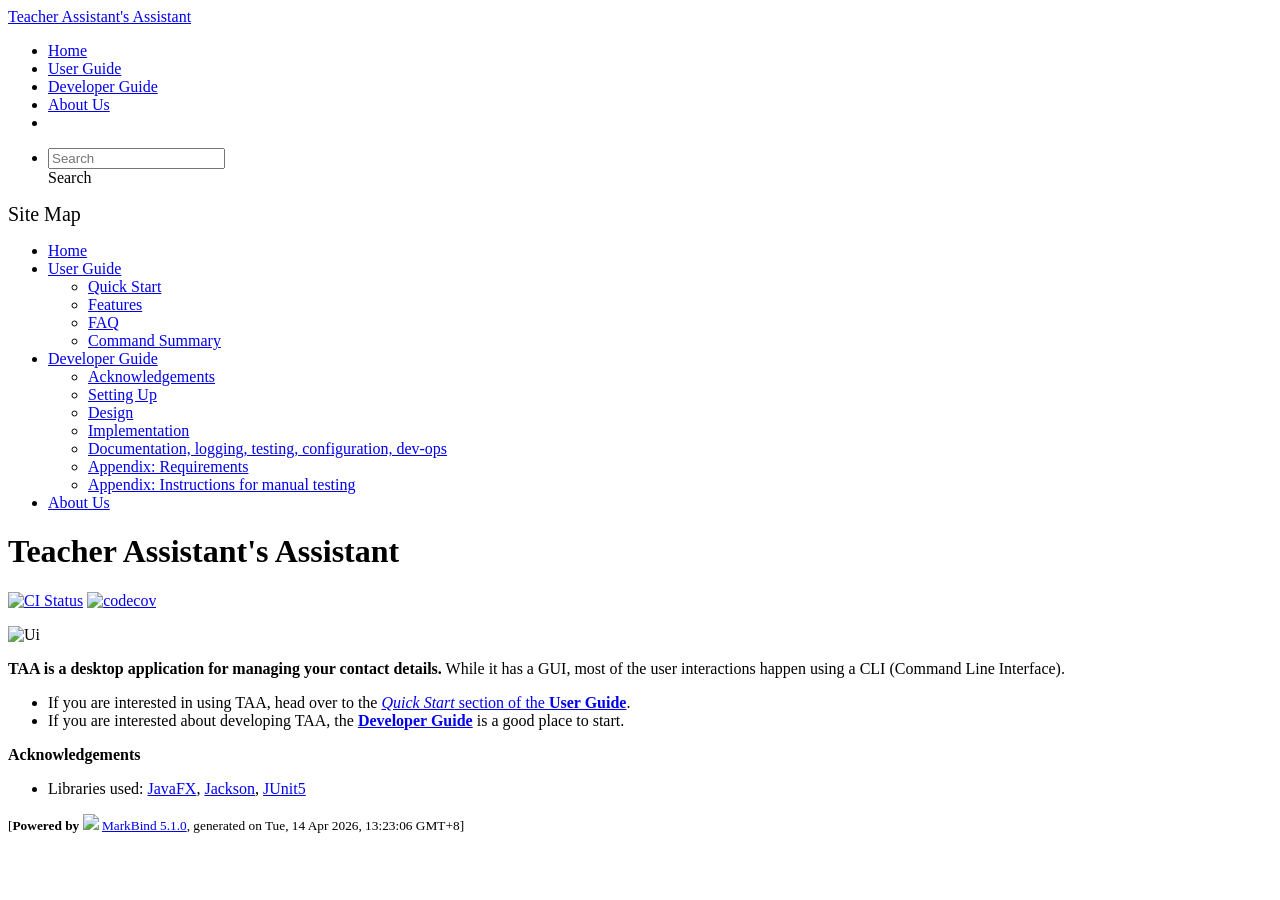
==== commit 95697a16: "deploy: 324ca3778fbb0380a2237685468f36df2ae82134" ====
--- a/index.html
+++ b/index.html
@@ -22,7 +22,7 @@
 <body >
 <div id="app" data-server-rendered="true"><header sticky=""><div data-v-73b4aa16><nav class="navbar navbar-expand-md d-print-none navbar-dark bg-dark" data-v-73b4aa16><div class="container-fluid" data-v-73b4aa16><div class="navbar-left" data-v-73b4aa16><a href="/tp/index.html" title="Home" class="navbar-brand" data-v-73b4aa16>Teacher Assistant's Assistant</a></div> <div class="navbar-default" data-v-73b4aa16><ul class="navbar-nav me-auto mt-2 mt-lg-0" data-v-73b4aa16> <li data-v-73b4aa16><a href="/tp/index.html" class="nav-link" data-v-73b4aa16>Home</a></li> <li data-v-73b4aa16><a href="/tp/UserGuide.html" class="nav-link" data-v-73b4aa16>User Guide</a></li> <li data-v-73b4aa16><a href="/tp/DeveloperGuide.html" class="nav-link" data-v-73b4aa16>Developer Guide</a></li> <li data-v-73b4aa16><a href="/tp/AboutUs.html" class="nav-link" data-v-73b4aa16>About Us</a></li> <li data-v-73b4aa16><a href="https://github.com/AY2526S2-CS2103T-F14-1/tp/" target="_blank" class="nav-link" data-v-73b4aa16><span data-v-73b4aa16><span aria-hidden="true" class="fab fa-github" data-v-73b4aa16></span></span></a></li></ul></div> <ul class="navbar-nav navbar-right" data-v-73b4aa16><li data-v-73b4aa16><form class="navbar-form" data-v-73b4aa16><div class="dropdown" style="position:relative;" data-v-01e11c9b><input data-bs-toggle="dropdown" type="text" placeholder="Search" autocomplete="off" value="" class="form-control" data-v-01e11c9b> <div class="form-control placeholder-div-hidden" data-v-01e11c9b>
       Search
-    </div> <ul class="dropdown-menu search-dropdown-menu d-none dropdown-menu-end" data-v-01e11c9b></ul></div></form></li></ul></div></nav> <div class="lower-navbar-container" style="display:none;" data-v-73b4aa16><!----> <!----></div></div></header> <div id="flex-body"><nav id="site-nav" data-v-e6005420><div class="site-nav-top" data-v-e6005420><div class="fw-bold mb-2" style="font-size:1.25rem;" data-v-e6005420>Site Map</div></div> <div class="nav-component slim-scroll" data-v-e6005420><div class="site-nav-root"><ul class="site-nav-list site-nav-list-root" data-v-e6005420><li data-v-e6005420><div onclick="handleSiteNavClick(this)" class="site-nav-default-list-item site-nav-list-item-0" data-v-e6005420><a href="/tp/index.html" data-v-e6005420>Home</a></div></li> <li data-v-e6005420><div onclick="handleSiteNavClick(this)" class="site-nav-default-list-item site-nav-list-item-0" data-v-e6005420><a href="/tp/UserGuide.html" data-v-e6005420>User Guide</a> <div class="site-nav-dropdown-btn-container" data-v-e6005420><i onclick="handleSiteNavClick(this.parentNode.parentNode, false); event.stopPropagation();" class="site-nav-dropdown-btn-icon site-nav-rotate-icon" data-v-e6005420><span aria-hidden="true" class="glyphicon glyphicon-menu-down" data-v-e6005420></span></i></div></div><ul class="site-nav-dropdown-container site-nav-dropdown-container-open site-nav-list" data-v-e6005420><li data-v-e6005420><div onclick="handleSiteNavClick(this)" class="site-nav-default-list-item site-nav-list-item-1" data-v-e6005420><a href="/tp/UserGuide.html#quick-start" data-v-e6005420>Quick Start</a></div></li> <li data-v-e6005420><div onclick="handleSiteNavClick(this)" class="site-nav-default-list-item site-nav-list-item-1" data-v-e6005420><a href="/tp/UserGuide.html#features" data-v-e6005420>Features</a></div></li> <li data-v-e6005420><div onclick="handleSiteNavClick(this)" class="site-nav-default-list-item site-nav-list-item-1" data-v-e6005420><a href="/tp/UserGuide.html#faq" data-v-e6005420>FAQ</a></div></li> <li data-v-e6005420><div onclick="handleSiteNavClick(this)" class="site-nav-default-list-item site-nav-list-item-1" data-v-e6005420><a href="/tp/UserGuide.html#faq" data-v-e6005420>Command Summary</a></div></li></ul></li> <li data-v-e6005420><div onclick="handleSiteNavClick(this)" class="site-nav-default-list-item site-nav-list-item-0" data-v-e6005420><a href="/tp/DeveloperGuide.html" data-v-e6005420>Developer Guide</a> <div class="site-nav-dropdown-btn-container" data-v-e6005420><i onclick="handleSiteNavClick(this.parentNode.parentNode, false); event.stopPropagation();" class="site-nav-dropdown-btn-icon site-nav-rotate-icon" data-v-e6005420><span aria-hidden="true" class="glyphicon glyphicon-menu-down" data-v-e6005420></span></i></div></div><ul class="site-nav-dropdown-container site-nav-dropdown-container-open site-nav-list" data-v-e6005420><li data-v-e6005420><div onclick="handleSiteNavClick(this)" class="site-nav-default-list-item site-nav-list-item-1" data-v-e6005420><a href="/tp/DeveloperGuide.html#acknowledgements" data-v-e6005420>Acknowledgements</a></div></li> <li data-v-e6005420><div onclick="handleSiteNavClick(this)" class="site-nav-default-list-item site-nav-list-item-1" data-v-e6005420><a href="/tp/DeveloperGuide.html#setting-up-getting-started" data-v-e6005420>Setting Up</a></div></li> <li data-v-e6005420><div onclick="handleSiteNavClick(this)" class="site-nav-default-list-item site-nav-list-item-1" data-v-e6005420><a href="/tp/DeveloperGuide.html#design" data-v-e6005420>Design</a></div></li> <li data-v-e6005420><div onclick="handleSiteNavClick(this)" class="site-nav-default-list-item site-nav-list-item-1" data-v-e6005420><a href="/tp/DeveloperGuide.html#implementation" data-v-e6005420>Implementation</a></div></li> <li data-v-e6005420><div onclick="handleSiteNavClick(this)" class="site-nav-default-list-item site-nav-list-item-1" data-v-e6005420><a href="/tp/DeveloperGuide.html#documentation-logging-testing-configuration-dev-ops" data-v-e6005420>Documentation, logging, testing, configuration, dev-ops</a></div></li> <li data-v-e6005420><div onclick="handleSiteNavClick(this)" class="site-nav-default-list-item site-nav-list-item-1" data-v-e6005420><a href="/tp/DeveloperGuide.html#appendix-requirements" data-v-e6005420>Appendix: Requirements</a></div></li> <li data-v-e6005420><div onclick="handleSiteNavClick(this)" class="site-nav-default-list-item site-nav-list-item-1" data-v-e6005420><a href="/tp/DeveloperGuide.html#appendix-instructions-for-manual-testing" data-v-e6005420>Appendix: Instructions for manual testing</a></div></li></ul></li> <li data-v-e6005420><div onclick="handleSiteNavClick(this)" class="site-nav-default-list-item site-nav-list-item-0" data-v-e6005420><a href="/tp/AboutUs.html" data-v-e6005420>About Us</a></div></li> <!----></ul></div></div> <!----></nav> <div id="content-wrapper"><h1 id="teacher-assistant-s-assistant">Teacher Assistant's Assistant<a href="#teacher-assistant-s-assistant" onclick="event.stopPropagation()" class="fa fa-anchor"></a></h1> <p><a href="https://github.com/se-edu/addressbook-level3/actions"><img src="https://github.com/se-edu/addressbook-level3/workflows/Java%20CI/badge.svg" alt="CI Status" class="img-fluid"></a> <a href="https://codecov.io/gh/AY2526S2-CS2103T-F14-1/tp"><img src="https://codecov.io/gh/AY2526S2-CS2103T-F14-1/tp/graph/badge.svg?token=FUZ1YJQVJG" alt="codecov" class="img-fluid"></a></p> <img src="/tp/images/Ui.png" alt="Ui" width="800"> <p></p> <p><strong>TAA is a desktop application for managing your contact details.</strong> While it has a GUI, most of the user interactions happen using a CLI (Command Line Interface).</p> <ul><li>If you are interested in using TAA, head over to the <a href="/tp/UserGuide.html#quick-start"><em>Quick Start</em> section of the <strong>User Guide</strong></a>.</li> <li>If you are interested about developing TAA, the <a href="/tp/DeveloperGuide.html"><strong>Developer Guide</strong></a> is a good place to start.</li></ul> <p><strong>Acknowledgements</strong></p> <ul><li>Libraries used: <a href="https://openjfx.io/">JavaFX</a>, <a href="https://github.com/FasterXML/jackson">Jackson</a>, <a href="https://github.com/junit-team/junit5">JUnit5</a></li></ul></div> <nav id="page-nav" data-v-e6005420><div class="nav-component slim-scroll" data-v-e6005420></div> <!----></nav> <div aria-hidden="true" class="scroll-top-button fa-lg d-print-none" style="display:none;bottom:2%;right:2%;position:fixed;"><i class="fas fa-arrow-circle-up"></i></div></div> <footer><div class="text-center"><small>[<span><strong>Powered by</strong></span> <img src="https://markbind.org/favicon.ico" width="30"> <a href="https://markbind.org/">MarkBind 5.1.0</a>, generated on Tue, 14 Apr 2026, 11:33:31 GMT+8]</small></div></footer></div>
+    </div> <ul class="dropdown-menu search-dropdown-menu d-none dropdown-menu-end" data-v-01e11c9b></ul></div></form></li></ul></div></nav> <div class="lower-navbar-container" style="display:none;" data-v-73b4aa16><!----> <!----></div></div></header> <div id="flex-body"><nav id="site-nav" data-v-e6005420><div class="site-nav-top" data-v-e6005420><div class="fw-bold mb-2" style="font-size:1.25rem;" data-v-e6005420>Site Map</div></div> <div class="nav-component slim-scroll" data-v-e6005420><div class="site-nav-root"><ul class="site-nav-list site-nav-list-root" data-v-e6005420><li data-v-e6005420><div onclick="handleSiteNavClick(this)" class="site-nav-default-list-item site-nav-list-item-0" data-v-e6005420><a href="/tp/index.html" data-v-e6005420>Home</a></div></li> <li data-v-e6005420><div onclick="handleSiteNavClick(this)" class="site-nav-default-list-item site-nav-list-item-0" data-v-e6005420><a href="/tp/UserGuide.html" data-v-e6005420>User Guide</a> <div class="site-nav-dropdown-btn-container" data-v-e6005420><i onclick="handleSiteNavClick(this.parentNode.parentNode, false); event.stopPropagation();" class="site-nav-dropdown-btn-icon site-nav-rotate-icon" data-v-e6005420><span aria-hidden="true" class="glyphicon glyphicon-menu-down" data-v-e6005420></span></i></div></div><ul class="site-nav-dropdown-container site-nav-dropdown-container-open site-nav-list" data-v-e6005420><li data-v-e6005420><div onclick="handleSiteNavClick(this)" class="site-nav-default-list-item site-nav-list-item-1" data-v-e6005420><a href="/tp/UserGuide.html#quick-start" data-v-e6005420>Quick Start</a></div></li> <li data-v-e6005420><div onclick="handleSiteNavClick(this)" class="site-nav-default-list-item site-nav-list-item-1" data-v-e6005420><a href="/tp/UserGuide.html#features" data-v-e6005420>Features</a></div></li> <li data-v-e6005420><div onclick="handleSiteNavClick(this)" class="site-nav-default-list-item site-nav-list-item-1" data-v-e6005420><a href="/tp/UserGuide.html#faq" data-v-e6005420>FAQ</a></div></li> <li data-v-e6005420><div onclick="handleSiteNavClick(this)" class="site-nav-default-list-item site-nav-list-item-1" data-v-e6005420><a href="/tp/UserGuide.html#faq" data-v-e6005420>Command Summary</a></div></li></ul></li> <li data-v-e6005420><div onclick="handleSiteNavClick(this)" class="site-nav-default-list-item site-nav-list-item-0" data-v-e6005420><a href="/tp/DeveloperGuide.html" data-v-e6005420>Developer Guide</a> <div class="site-nav-dropdown-btn-container" data-v-e6005420><i onclick="handleSiteNavClick(this.parentNode.parentNode, false); event.stopPropagation();" class="site-nav-dropdown-btn-icon site-nav-rotate-icon" data-v-e6005420><span aria-hidden="true" class="glyphicon glyphicon-menu-down" data-v-e6005420></span></i></div></div><ul class="site-nav-dropdown-container site-nav-dropdown-container-open site-nav-list" data-v-e6005420><li data-v-e6005420><div onclick="handleSiteNavClick(this)" class="site-nav-default-list-item site-nav-list-item-1" data-v-e6005420><a href="/tp/DeveloperGuide.html#acknowledgements" data-v-e6005420>Acknowledgements</a></div></li> <li data-v-e6005420><div onclick="handleSiteNavClick(this)" class="site-nav-default-list-item site-nav-list-item-1" data-v-e6005420><a href="/tp/DeveloperGuide.html#setting-up-getting-started" data-v-e6005420>Setting Up</a></div></li> <li data-v-e6005420><div onclick="handleSiteNavClick(this)" class="site-nav-default-list-item site-nav-list-item-1" data-v-e6005420><a href="/tp/DeveloperGuide.html#design" data-v-e6005420>Design</a></div></li> <li data-v-e6005420><div onclick="handleSiteNavClick(this)" class="site-nav-default-list-item site-nav-list-item-1" data-v-e6005420><a href="/tp/DeveloperGuide.html#implementation" data-v-e6005420>Implementation</a></div></li> <li data-v-e6005420><div onclick="handleSiteNavClick(this)" class="site-nav-default-list-item site-nav-list-item-1" data-v-e6005420><a href="/tp/DeveloperGuide.html#documentation-logging-testing-configuration-dev-ops" data-v-e6005420>Documentation, logging, testing, configuration, dev-ops</a></div></li> <li data-v-e6005420><div onclick="handleSiteNavClick(this)" class="site-nav-default-list-item site-nav-list-item-1" data-v-e6005420><a href="/tp/DeveloperGuide.html#appendix-requirements" data-v-e6005420>Appendix: Requirements</a></div></li> <li data-v-e6005420><div onclick="handleSiteNavClick(this)" class="site-nav-default-list-item site-nav-list-item-1" data-v-e6005420><a href="/tp/DeveloperGuide.html#appendix-instructions-for-manual-testing" data-v-e6005420>Appendix: Instructions for manual testing</a></div></li></ul></li> <li data-v-e6005420><div onclick="handleSiteNavClick(this)" class="site-nav-default-list-item site-nav-list-item-0" data-v-e6005420><a href="/tp/AboutUs.html" data-v-e6005420>About Us</a></div></li> <!----></ul></div></div> <!----></nav> <div id="content-wrapper"><h1 id="teacher-assistant-s-assistant">Teacher Assistant's Assistant<a href="#teacher-assistant-s-assistant" onclick="event.stopPropagation()" class="fa fa-anchor"></a></h1> <p><a href="https://github.com/se-edu/addressbook-level3/actions"><img src="https://github.com/se-edu/addressbook-level3/workflows/Java%20CI/badge.svg" alt="CI Status" class="img-fluid"></a> <a href="https://codecov.io/gh/AY2526S2-CS2103T-F14-1/tp"><img src="https://codecov.io/gh/AY2526S2-CS2103T-F14-1/tp/graph/badge.svg?token=FUZ1YJQVJG" alt="codecov" class="img-fluid"></a></p> <img src="/tp/images/Ui.png" alt="Ui" width="800"> <p></p> <p><strong>TAA is a desktop application for managing your contact details.</strong> While it has a GUI, most of the user interactions happen using a CLI (Command Line Interface).</p> <ul><li>If you are interested in using TAA, head over to the <a href="/tp/UserGuide.html#quick-start"><em>Quick Start</em> section of the <strong>User Guide</strong></a>.</li> <li>If you are interested about developing TAA, the <a href="/tp/DeveloperGuide.html"><strong>Developer Guide</strong></a> is a good place to start.</li></ul> <p><strong>Acknowledgements</strong></p> <ul><li>Libraries used: <a href="https://openjfx.io/">JavaFX</a>, <a href="https://github.com/FasterXML/jackson">Jackson</a>, <a href="https://github.com/junit-team/junit5">JUnit5</a></li></ul></div> <nav id="page-nav" data-v-e6005420><div class="nav-component slim-scroll" data-v-e6005420></div> <!----></nav> <div aria-hidden="true" class="scroll-top-button fa-lg d-print-none" style="display:none;bottom:2%;right:2%;position:fixed;"><i class="fas fa-arrow-circle-up"></i></div></div> <footer><div class="text-center"><small>[<span><strong>Powered by</strong></span> <img src="https://markbind.org/favicon.ico" width="30"> <a href="https://markbind.org/">MarkBind 5.1.0</a>, generated on Tue, 14 Apr 2026, 13:23:06 GMT+8]</small></div></footer></div>
 </body><script src="/tp/markbind/js/bootstrap-utility.min.js"></script>
 <script>
   MarkBind.setupWithSearch()
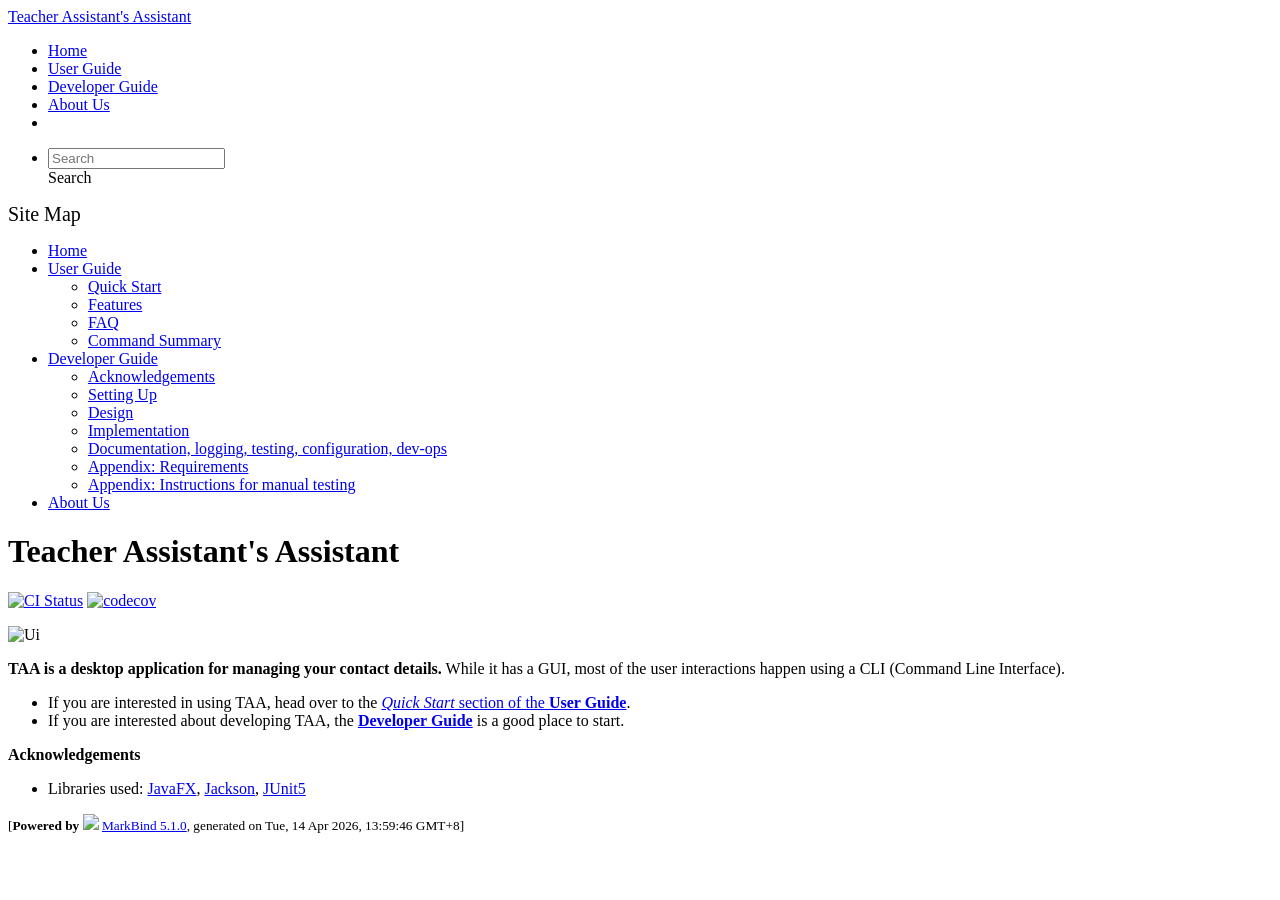
==== commit 04d1d194: "deploy: fe1cc9046dd37d667206db3f799741b81035fb39" ====
--- a/index.html
+++ b/index.html
@@ -22,7 +22,7 @@
 <body >
 <div id="app" data-server-rendered="true"><header sticky=""><div data-v-73b4aa16><nav class="navbar navbar-expand-md d-print-none navbar-dark bg-dark" data-v-73b4aa16><div class="container-fluid" data-v-73b4aa16><div class="navbar-left" data-v-73b4aa16><a href="/tp/index.html" title="Home" class="navbar-brand" data-v-73b4aa16>Teacher Assistant's Assistant</a></div> <div class="navbar-default" data-v-73b4aa16><ul class="navbar-nav me-auto mt-2 mt-lg-0" data-v-73b4aa16> <li data-v-73b4aa16><a href="/tp/index.html" class="nav-link" data-v-73b4aa16>Home</a></li> <li data-v-73b4aa16><a href="/tp/UserGuide.html" class="nav-link" data-v-73b4aa16>User Guide</a></li> <li data-v-73b4aa16><a href="/tp/DeveloperGuide.html" class="nav-link" data-v-73b4aa16>Developer Guide</a></li> <li data-v-73b4aa16><a href="/tp/AboutUs.html" class="nav-link" data-v-73b4aa16>About Us</a></li> <li data-v-73b4aa16><a href="https://github.com/AY2526S2-CS2103T-F14-1/tp/" target="_blank" class="nav-link" data-v-73b4aa16><span data-v-73b4aa16><span aria-hidden="true" class="fab fa-github" data-v-73b4aa16></span></span></a></li></ul></div> <ul class="navbar-nav navbar-right" data-v-73b4aa16><li data-v-73b4aa16><form class="navbar-form" data-v-73b4aa16><div class="dropdown" style="position:relative;" data-v-01e11c9b><input data-bs-toggle="dropdown" type="text" placeholder="Search" autocomplete="off" value="" class="form-control" data-v-01e11c9b> <div class="form-control placeholder-div-hidden" data-v-01e11c9b>
       Search
-    </div> <ul class="dropdown-menu search-dropdown-menu d-none dropdown-menu-end" data-v-01e11c9b></ul></div></form></li></ul></div></nav> <div class="lower-navbar-container" style="display:none;" data-v-73b4aa16><!----> <!----></div></div></header> <div id="flex-body"><nav id="site-nav" data-v-e6005420><div class="site-nav-top" data-v-e6005420><div class="fw-bold mb-2" style="font-size:1.25rem;" data-v-e6005420>Site Map</div></div> <div class="nav-component slim-scroll" data-v-e6005420><div class="site-nav-root"><ul class="site-nav-list site-nav-list-root" data-v-e6005420><li data-v-e6005420><div onclick="handleSiteNavClick(this)" class="site-nav-default-list-item site-nav-list-item-0" data-v-e6005420><a href="/tp/index.html" data-v-e6005420>Home</a></div></li> <li data-v-e6005420><div onclick="handleSiteNavClick(this)" class="site-nav-default-list-item site-nav-list-item-0" data-v-e6005420><a href="/tp/UserGuide.html" data-v-e6005420>User Guide</a> <div class="site-nav-dropdown-btn-container" data-v-e6005420><i onclick="handleSiteNavClick(this.parentNode.parentNode, false); event.stopPropagation();" class="site-nav-dropdown-btn-icon site-nav-rotate-icon" data-v-e6005420><span aria-hidden="true" class="glyphicon glyphicon-menu-down" data-v-e6005420></span></i></div></div><ul class="site-nav-dropdown-container site-nav-dropdown-container-open site-nav-list" data-v-e6005420><li data-v-e6005420><div onclick="handleSiteNavClick(this)" class="site-nav-default-list-item site-nav-list-item-1" data-v-e6005420><a href="/tp/UserGuide.html#quick-start" data-v-e6005420>Quick Start</a></div></li> <li data-v-e6005420><div onclick="handleSiteNavClick(this)" class="site-nav-default-list-item site-nav-list-item-1" data-v-e6005420><a href="/tp/UserGuide.html#features" data-v-e6005420>Features</a></div></li> <li data-v-e6005420><div onclick="handleSiteNavClick(this)" class="site-nav-default-list-item site-nav-list-item-1" data-v-e6005420><a href="/tp/UserGuide.html#faq" data-v-e6005420>FAQ</a></div></li> <li data-v-e6005420><div onclick="handleSiteNavClick(this)" class="site-nav-default-list-item site-nav-list-item-1" data-v-e6005420><a href="/tp/UserGuide.html#faq" data-v-e6005420>Command Summary</a></div></li></ul></li> <li data-v-e6005420><div onclick="handleSiteNavClick(this)" class="site-nav-default-list-item site-nav-list-item-0" data-v-e6005420><a href="/tp/DeveloperGuide.html" data-v-e6005420>Developer Guide</a> <div class="site-nav-dropdown-btn-container" data-v-e6005420><i onclick="handleSiteNavClick(this.parentNode.parentNode, false); event.stopPropagation();" class="site-nav-dropdown-btn-icon site-nav-rotate-icon" data-v-e6005420><span aria-hidden="true" class="glyphicon glyphicon-menu-down" data-v-e6005420></span></i></div></div><ul class="site-nav-dropdown-container site-nav-dropdown-container-open site-nav-list" data-v-e6005420><li data-v-e6005420><div onclick="handleSiteNavClick(this)" class="site-nav-default-list-item site-nav-list-item-1" data-v-e6005420><a href="/tp/DeveloperGuide.html#acknowledgements" data-v-e6005420>Acknowledgements</a></div></li> <li data-v-e6005420><div onclick="handleSiteNavClick(this)" class="site-nav-default-list-item site-nav-list-item-1" data-v-e6005420><a href="/tp/DeveloperGuide.html#setting-up-getting-started" data-v-e6005420>Setting Up</a></div></li> <li data-v-e6005420><div onclick="handleSiteNavClick(this)" class="site-nav-default-list-item site-nav-list-item-1" data-v-e6005420><a href="/tp/DeveloperGuide.html#design" data-v-e6005420>Design</a></div></li> <li data-v-e6005420><div onclick="handleSiteNavClick(this)" class="site-nav-default-list-item site-nav-list-item-1" data-v-e6005420><a href="/tp/DeveloperGuide.html#implementation" data-v-e6005420>Implementation</a></div></li> <li data-v-e6005420><div onclick="handleSiteNavClick(this)" class="site-nav-default-list-item site-nav-list-item-1" data-v-e6005420><a href="/tp/DeveloperGuide.html#documentation-logging-testing-configuration-dev-ops" data-v-e6005420>Documentation, logging, testing, configuration, dev-ops</a></div></li> <li data-v-e6005420><div onclick="handleSiteNavClick(this)" class="site-nav-default-list-item site-nav-list-item-1" data-v-e6005420><a href="/tp/DeveloperGuide.html#appendix-requirements" data-v-e6005420>Appendix: Requirements</a></div></li> <li data-v-e6005420><div onclick="handleSiteNavClick(this)" class="site-nav-default-list-item site-nav-list-item-1" data-v-e6005420><a href="/tp/DeveloperGuide.html#appendix-instructions-for-manual-testing" data-v-e6005420>Appendix: Instructions for manual testing</a></div></li></ul></li> <li data-v-e6005420><div onclick="handleSiteNavClick(this)" class="site-nav-default-list-item site-nav-list-item-0" data-v-e6005420><a href="/tp/AboutUs.html" data-v-e6005420>About Us</a></div></li> <!----></ul></div></div> <!----></nav> <div id="content-wrapper"><h1 id="teacher-assistant-s-assistant">Teacher Assistant's Assistant<a href="#teacher-assistant-s-assistant" onclick="event.stopPropagation()" class="fa fa-anchor"></a></h1> <p><a href="https://github.com/se-edu/addressbook-level3/actions"><img src="https://github.com/se-edu/addressbook-level3/workflows/Java%20CI/badge.svg" alt="CI Status" class="img-fluid"></a> <a href="https://codecov.io/gh/AY2526S2-CS2103T-F14-1/tp"><img src="https://codecov.io/gh/AY2526S2-CS2103T-F14-1/tp/graph/badge.svg?token=FUZ1YJQVJG" alt="codecov" class="img-fluid"></a></p> <img src="/tp/images/Ui.png" alt="Ui" width="800"> <p></p> <p><strong>TAA is a desktop application for managing your contact details.</strong> While it has a GUI, most of the user interactions happen using a CLI (Command Line Interface).</p> <ul><li>If you are interested in using TAA, head over to the <a href="/tp/UserGuide.html#quick-start"><em>Quick Start</em> section of the <strong>User Guide</strong></a>.</li> <li>If you are interested about developing TAA, the <a href="/tp/DeveloperGuide.html"><strong>Developer Guide</strong></a> is a good place to start.</li></ul> <p><strong>Acknowledgements</strong></p> <ul><li>Libraries used: <a href="https://openjfx.io/">JavaFX</a>, <a href="https://github.com/FasterXML/jackson">Jackson</a>, <a href="https://github.com/junit-team/junit5">JUnit5</a></li></ul></div> <nav id="page-nav" data-v-e6005420><div class="nav-component slim-scroll" data-v-e6005420></div> <!----></nav> <div aria-hidden="true" class="scroll-top-button fa-lg d-print-none" style="display:none;bottom:2%;right:2%;position:fixed;"><i class="fas fa-arrow-circle-up"></i></div></div> <footer><div class="text-center"><small>[<span><strong>Powered by</strong></span> <img src="https://markbind.org/favicon.ico" width="30"> <a href="https://markbind.org/">MarkBind 5.1.0</a>, generated on Tue, 14 Apr 2026, 13:23:06 GMT+8]</small></div></footer></div>
+    </div> <ul class="dropdown-menu search-dropdown-menu d-none dropdown-menu-end" data-v-01e11c9b></ul></div></form></li></ul></div></nav> <div class="lower-navbar-container" style="display:none;" data-v-73b4aa16><!----> <!----></div></div></header> <div id="flex-body"><nav id="site-nav" data-v-e6005420><div class="site-nav-top" data-v-e6005420><div class="fw-bold mb-2" style="font-size:1.25rem;" data-v-e6005420>Site Map</div></div> <div class="nav-component slim-scroll" data-v-e6005420><div class="site-nav-root"><ul class="site-nav-list site-nav-list-root" data-v-e6005420><li data-v-e6005420><div onclick="handleSiteNavClick(this)" class="site-nav-default-list-item site-nav-list-item-0" data-v-e6005420><a href="/tp/index.html" data-v-e6005420>Home</a></div></li> <li data-v-e6005420><div onclick="handleSiteNavClick(this)" class="site-nav-default-list-item site-nav-list-item-0" data-v-e6005420><a href="/tp/UserGuide.html" data-v-e6005420>User Guide</a> <div class="site-nav-dropdown-btn-container" data-v-e6005420><i onclick="handleSiteNavClick(this.parentNode.parentNode, false); event.stopPropagation();" class="site-nav-dropdown-btn-icon site-nav-rotate-icon" data-v-e6005420><span aria-hidden="true" class="glyphicon glyphicon-menu-down" data-v-e6005420></span></i></div></div><ul class="site-nav-dropdown-container site-nav-dropdown-container-open site-nav-list" data-v-e6005420><li data-v-e6005420><div onclick="handleSiteNavClick(this)" class="site-nav-default-list-item site-nav-list-item-1" data-v-e6005420><a href="/tp/UserGuide.html#quick-start" data-v-e6005420>Quick Start</a></div></li> <li data-v-e6005420><div onclick="handleSiteNavClick(this)" class="site-nav-default-list-item site-nav-list-item-1" data-v-e6005420><a href="/tp/UserGuide.html#features" data-v-e6005420>Features</a></div></li> <li data-v-e6005420><div onclick="handleSiteNavClick(this)" class="site-nav-default-list-item site-nav-list-item-1" data-v-e6005420><a href="/tp/UserGuide.html#faq" data-v-e6005420>FAQ</a></div></li> <li data-v-e6005420><div onclick="handleSiteNavClick(this)" class="site-nav-default-list-item site-nav-list-item-1" data-v-e6005420><a href="/tp/UserGuide.html#faq" data-v-e6005420>Command Summary</a></div></li></ul></li> <li data-v-e6005420><div onclick="handleSiteNavClick(this)" class="site-nav-default-list-item site-nav-list-item-0" data-v-e6005420><a href="/tp/DeveloperGuide.html" data-v-e6005420>Developer Guide</a> <div class="site-nav-dropdown-btn-container" data-v-e6005420><i onclick="handleSiteNavClick(this.parentNode.parentNode, false); event.stopPropagation();" class="site-nav-dropdown-btn-icon site-nav-rotate-icon" data-v-e6005420><span aria-hidden="true" class="glyphicon glyphicon-menu-down" data-v-e6005420></span></i></div></div><ul class="site-nav-dropdown-container site-nav-dropdown-container-open site-nav-list" data-v-e6005420><li data-v-e6005420><div onclick="handleSiteNavClick(this)" class="site-nav-default-list-item site-nav-list-item-1" data-v-e6005420><a href="/tp/DeveloperGuide.html#acknowledgements" data-v-e6005420>Acknowledgements</a></div></li> <li data-v-e6005420><div onclick="handleSiteNavClick(this)" class="site-nav-default-list-item site-nav-list-item-1" data-v-e6005420><a href="/tp/DeveloperGuide.html#setting-up-getting-started" data-v-e6005420>Setting Up</a></div></li> <li data-v-e6005420><div onclick="handleSiteNavClick(this)" class="site-nav-default-list-item site-nav-list-item-1" data-v-e6005420><a href="/tp/DeveloperGuide.html#design" data-v-e6005420>Design</a></div></li> <li data-v-e6005420><div onclick="handleSiteNavClick(this)" class="site-nav-default-list-item site-nav-list-item-1" data-v-e6005420><a href="/tp/DeveloperGuide.html#implementation" data-v-e6005420>Implementation</a></div></li> <li data-v-e6005420><div onclick="handleSiteNavClick(this)" class="site-nav-default-list-item site-nav-list-item-1" data-v-e6005420><a href="/tp/DeveloperGuide.html#documentation-logging-testing-configuration-dev-ops" data-v-e6005420>Documentation, logging, testing, configuration, dev-ops</a></div></li> <li data-v-e6005420><div onclick="handleSiteNavClick(this)" class="site-nav-default-list-item site-nav-list-item-1" data-v-e6005420><a href="/tp/DeveloperGuide.html#appendix-requirements" data-v-e6005420>Appendix: Requirements</a></div></li> <li data-v-e6005420><div onclick="handleSiteNavClick(this)" class="site-nav-default-list-item site-nav-list-item-1" data-v-e6005420><a href="/tp/DeveloperGuide.html#appendix-instructions-for-manual-testing" data-v-e6005420>Appendix: Instructions for manual testing</a></div></li></ul></li> <li data-v-e6005420><div onclick="handleSiteNavClick(this)" class="site-nav-default-list-item site-nav-list-item-0" data-v-e6005420><a href="/tp/AboutUs.html" data-v-e6005420>About Us</a></div></li> <!----></ul></div></div> <!----></nav> <div id="content-wrapper"><h1 id="teacher-assistant-s-assistant">Teacher Assistant's Assistant<a href="#teacher-assistant-s-assistant" onclick="event.stopPropagation()" class="fa fa-anchor"></a></h1> <p><a href="https://github.com/se-edu/addressbook-level3/actions"><img src="https://github.com/se-edu/addressbook-level3/workflows/Java%20CI/badge.svg" alt="CI Status" class="img-fluid"></a> <a href="https://codecov.io/gh/AY2526S2-CS2103T-F14-1/tp"><img src="https://codecov.io/gh/AY2526S2-CS2103T-F14-1/tp/graph/badge.svg?token=FUZ1YJQVJG" alt="codecov" class="img-fluid"></a></p> <img src="/tp/images/Ui.png" alt="Ui" width="800"> <p></p> <p><strong>TAA is a desktop application for managing your contact details.</strong> While it has a GUI, most of the user interactions happen using a CLI (Command Line Interface).</p> <ul><li>If you are interested in using TAA, head over to the <a href="/tp/UserGuide.html#quick-start"><em>Quick Start</em> section of the <strong>User Guide</strong></a>.</li> <li>If you are interested about developing TAA, the <a href="/tp/DeveloperGuide.html"><strong>Developer Guide</strong></a> is a good place to start.</li></ul> <p><strong>Acknowledgements</strong></p> <ul><li>Libraries used: <a href="https://openjfx.io/">JavaFX</a>, <a href="https://github.com/FasterXML/jackson">Jackson</a>, <a href="https://github.com/junit-team/junit5">JUnit5</a></li></ul></div> <nav id="page-nav" data-v-e6005420><div class="nav-component slim-scroll" data-v-e6005420></div> <!----></nav> <div aria-hidden="true" class="scroll-top-button fa-lg d-print-none" style="display:none;bottom:2%;right:2%;position:fixed;"><i class="fas fa-arrow-circle-up"></i></div></div> <footer><div class="text-center"><small>[<span><strong>Powered by</strong></span> <img src="https://markbind.org/favicon.ico" width="30"> <a href="https://markbind.org/">MarkBind 5.1.0</a>, generated on Tue, 14 Apr 2026, 13:59:46 GMT+8]</small></div></footer></div>
 </body><script src="/tp/markbind/js/bootstrap-utility.min.js"></script>
 <script>
   MarkBind.setupWithSearch()
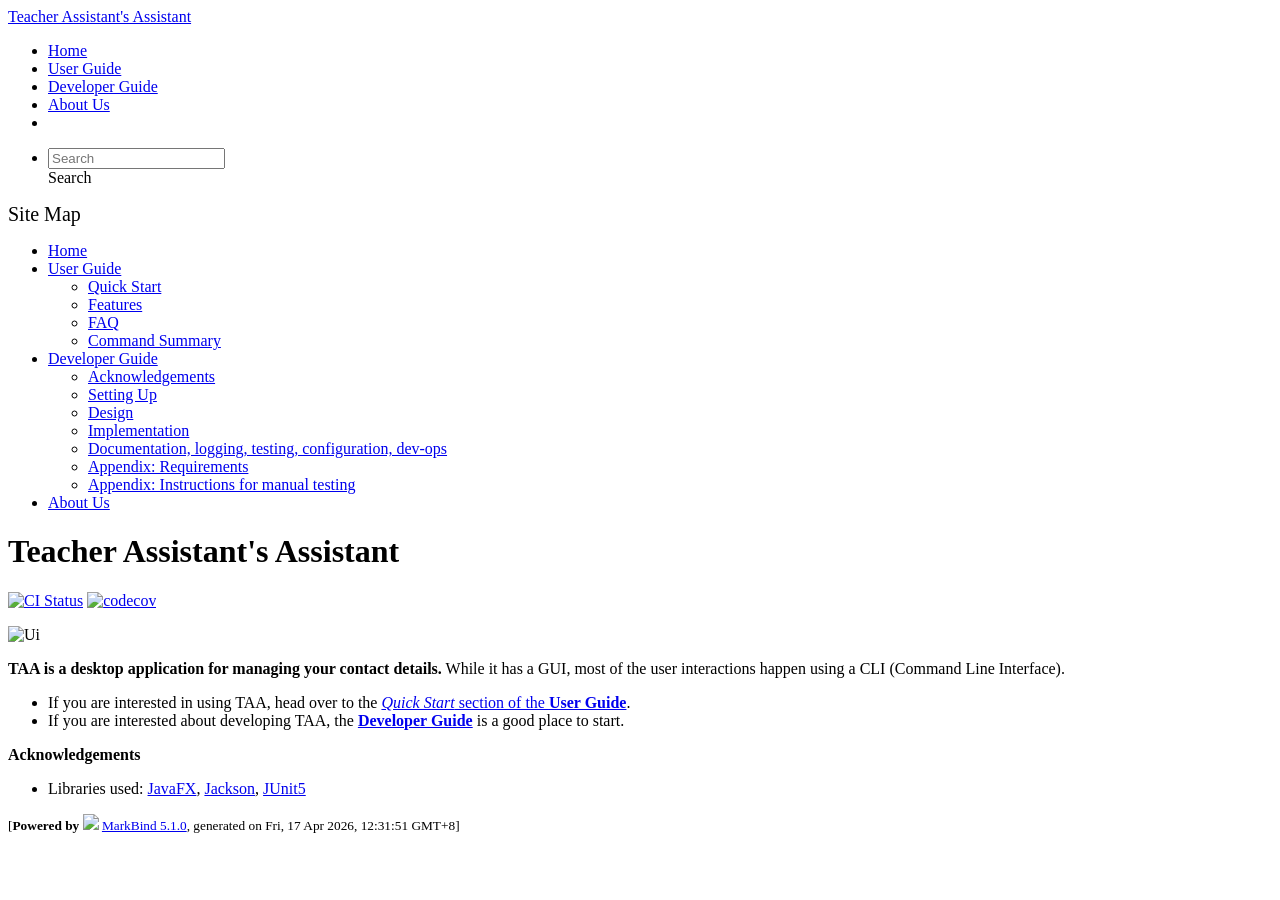
==== commit 0bfc1277: "deploy: 5d2aa315f84b7142aff38114d52961bd254eaee9" ====
--- a/index.html
+++ b/index.html
@@ -22,7 +22,7 @@
 <body >
 <div id="app" data-server-rendered="true"><header sticky=""><div data-v-73b4aa16><nav class="navbar navbar-expand-md d-print-none navbar-dark bg-dark" data-v-73b4aa16><div class="container-fluid" data-v-73b4aa16><div class="navbar-left" data-v-73b4aa16><a href="/tp/index.html" title="Home" class="navbar-brand" data-v-73b4aa16>Teacher Assistant's Assistant</a></div> <div class="navbar-default" data-v-73b4aa16><ul class="navbar-nav me-auto mt-2 mt-lg-0" data-v-73b4aa16> <li data-v-73b4aa16><a href="/tp/index.html" class="nav-link" data-v-73b4aa16>Home</a></li> <li data-v-73b4aa16><a href="/tp/UserGuide.html" class="nav-link" data-v-73b4aa16>User Guide</a></li> <li data-v-73b4aa16><a href="/tp/DeveloperGuide.html" class="nav-link" data-v-73b4aa16>Developer Guide</a></li> <li data-v-73b4aa16><a href="/tp/AboutUs.html" class="nav-link" data-v-73b4aa16>About Us</a></li> <li data-v-73b4aa16><a href="https://github.com/AY2526S2-CS2103T-F14-1/tp/" target="_blank" class="nav-link" data-v-73b4aa16><span data-v-73b4aa16><span aria-hidden="true" class="fab fa-github" data-v-73b4aa16></span></span></a></li></ul></div> <ul class="navbar-nav navbar-right" data-v-73b4aa16><li data-v-73b4aa16><form class="navbar-form" data-v-73b4aa16><div class="dropdown" style="position:relative;" data-v-01e11c9b><input data-bs-toggle="dropdown" type="text" placeholder="Search" autocomplete="off" value="" class="form-control" data-v-01e11c9b> <div class="form-control placeholder-div-hidden" data-v-01e11c9b>
       Search
-    </div> <ul class="dropdown-menu search-dropdown-menu d-none dropdown-menu-end" data-v-01e11c9b></ul></div></form></li></ul></div></nav> <div class="lower-navbar-container" style="display:none;" data-v-73b4aa16><!----> <!----></div></div></header> <div id="flex-body"><nav id="site-nav" data-v-e6005420><div class="site-nav-top" data-v-e6005420><div class="fw-bold mb-2" style="font-size:1.25rem;" data-v-e6005420>Site Map</div></div> <div class="nav-component slim-scroll" data-v-e6005420><div class="site-nav-root"><ul class="site-nav-list site-nav-list-root" data-v-e6005420><li data-v-e6005420><div onclick="handleSiteNavClick(this)" class="site-nav-default-list-item site-nav-list-item-0" data-v-e6005420><a href="/tp/index.html" data-v-e6005420>Home</a></div></li> <li data-v-e6005420><div onclick="handleSiteNavClick(this)" class="site-nav-default-list-item site-nav-list-item-0" data-v-e6005420><a href="/tp/UserGuide.html" data-v-e6005420>User Guide</a> <div class="site-nav-dropdown-btn-container" data-v-e6005420><i onclick="handleSiteNavClick(this.parentNode.parentNode, false); event.stopPropagation();" class="site-nav-dropdown-btn-icon site-nav-rotate-icon" data-v-e6005420><span aria-hidden="true" class="glyphicon glyphicon-menu-down" data-v-e6005420></span></i></div></div><ul class="site-nav-dropdown-container site-nav-dropdown-container-open site-nav-list" data-v-e6005420><li data-v-e6005420><div onclick="handleSiteNavClick(this)" class="site-nav-default-list-item site-nav-list-item-1" data-v-e6005420><a href="/tp/UserGuide.html#quick-start" data-v-e6005420>Quick Start</a></div></li> <li data-v-e6005420><div onclick="handleSiteNavClick(this)" class="site-nav-default-list-item site-nav-list-item-1" data-v-e6005420><a href="/tp/UserGuide.html#features" data-v-e6005420>Features</a></div></li> <li data-v-e6005420><div onclick="handleSiteNavClick(this)" class="site-nav-default-list-item site-nav-list-item-1" data-v-e6005420><a href="/tp/UserGuide.html#faq" data-v-e6005420>FAQ</a></div></li> <li data-v-e6005420><div onclick="handleSiteNavClick(this)" class="site-nav-default-list-item site-nav-list-item-1" data-v-e6005420><a href="/tp/UserGuide.html#faq" data-v-e6005420>Command Summary</a></div></li></ul></li> <li data-v-e6005420><div onclick="handleSiteNavClick(this)" class="site-nav-default-list-item site-nav-list-item-0" data-v-e6005420><a href="/tp/DeveloperGuide.html" data-v-e6005420>Developer Guide</a> <div class="site-nav-dropdown-btn-container" data-v-e6005420><i onclick="handleSiteNavClick(this.parentNode.parentNode, false); event.stopPropagation();" class="site-nav-dropdown-btn-icon site-nav-rotate-icon" data-v-e6005420><span aria-hidden="true" class="glyphicon glyphicon-menu-down" data-v-e6005420></span></i></div></div><ul class="site-nav-dropdown-container site-nav-dropdown-container-open site-nav-list" data-v-e6005420><li data-v-e6005420><div onclick="handleSiteNavClick(this)" class="site-nav-default-list-item site-nav-list-item-1" data-v-e6005420><a href="/tp/DeveloperGuide.html#acknowledgements" data-v-e6005420>Acknowledgements</a></div></li> <li data-v-e6005420><div onclick="handleSiteNavClick(this)" class="site-nav-default-list-item site-nav-list-item-1" data-v-e6005420><a href="/tp/DeveloperGuide.html#setting-up-getting-started" data-v-e6005420>Setting Up</a></div></li> <li data-v-e6005420><div onclick="handleSiteNavClick(this)" class="site-nav-default-list-item site-nav-list-item-1" data-v-e6005420><a href="/tp/DeveloperGuide.html#design" data-v-e6005420>Design</a></div></li> <li data-v-e6005420><div onclick="handleSiteNavClick(this)" class="site-nav-default-list-item site-nav-list-item-1" data-v-e6005420><a href="/tp/DeveloperGuide.html#implementation" data-v-e6005420>Implementation</a></div></li> <li data-v-e6005420><div onclick="handleSiteNavClick(this)" class="site-nav-default-list-item site-nav-list-item-1" data-v-e6005420><a href="/tp/DeveloperGuide.html#documentation-logging-testing-configuration-dev-ops" data-v-e6005420>Documentation, logging, testing, configuration, dev-ops</a></div></li> <li data-v-e6005420><div onclick="handleSiteNavClick(this)" class="site-nav-default-list-item site-nav-list-item-1" data-v-e6005420><a href="/tp/DeveloperGuide.html#appendix-requirements" data-v-e6005420>Appendix: Requirements</a></div></li> <li data-v-e6005420><div onclick="handleSiteNavClick(this)" class="site-nav-default-list-item site-nav-list-item-1" data-v-e6005420><a href="/tp/DeveloperGuide.html#appendix-instructions-for-manual-testing" data-v-e6005420>Appendix: Instructions for manual testing</a></div></li></ul></li> <li data-v-e6005420><div onclick="handleSiteNavClick(this)" class="site-nav-default-list-item site-nav-list-item-0" data-v-e6005420><a href="/tp/AboutUs.html" data-v-e6005420>About Us</a></div></li> <!----></ul></div></div> <!----></nav> <div id="content-wrapper"><h1 id="teacher-assistant-s-assistant">Teacher Assistant's Assistant<a href="#teacher-assistant-s-assistant" onclick="event.stopPropagation()" class="fa fa-anchor"></a></h1> <p><a href="https://github.com/se-edu/addressbook-level3/actions"><img src="https://github.com/se-edu/addressbook-level3/workflows/Java%20CI/badge.svg" alt="CI Status" class="img-fluid"></a> <a href="https://codecov.io/gh/AY2526S2-CS2103T-F14-1/tp"><img src="https://codecov.io/gh/AY2526S2-CS2103T-F14-1/tp/graph/badge.svg?token=FUZ1YJQVJG" alt="codecov" class="img-fluid"></a></p> <img src="/tp/images/Ui.png" alt="Ui" width="800"> <p></p> <p><strong>TAA is a desktop application for managing your contact details.</strong> While it has a GUI, most of the user interactions happen using a CLI (Command Line Interface).</p> <ul><li>If you are interested in using TAA, head over to the <a href="/tp/UserGuide.html#quick-start"><em>Quick Start</em> section of the <strong>User Guide</strong></a>.</li> <li>If you are interested about developing TAA, the <a href="/tp/DeveloperGuide.html"><strong>Developer Guide</strong></a> is a good place to start.</li></ul> <p><strong>Acknowledgements</strong></p> <ul><li>Libraries used: <a href="https://openjfx.io/">JavaFX</a>, <a href="https://github.com/FasterXML/jackson">Jackson</a>, <a href="https://github.com/junit-team/junit5">JUnit5</a></li></ul></div> <nav id="page-nav" data-v-e6005420><div class="nav-component slim-scroll" data-v-e6005420></div> <!----></nav> <div aria-hidden="true" class="scroll-top-button fa-lg d-print-none" style="display:none;bottom:2%;right:2%;position:fixed;"><i class="fas fa-arrow-circle-up"></i></div></div> <footer><div class="text-center"><small>[<span><strong>Powered by</strong></span> <img src="https://markbind.org/favicon.ico" width="30"> <a href="https://markbind.org/">MarkBind 5.1.0</a>, generated on Tue, 14 Apr 2026, 13:59:46 GMT+8]</small></div></footer></div>
+    </div> <ul class="dropdown-menu search-dropdown-menu d-none dropdown-menu-end" data-v-01e11c9b></ul></div></form></li></ul></div></nav> <div class="lower-navbar-container" style="display:none;" data-v-73b4aa16><!----> <!----></div></div></header> <div id="flex-body"><nav id="site-nav" data-v-e6005420><div class="site-nav-top" data-v-e6005420><div class="fw-bold mb-2" style="font-size:1.25rem;" data-v-e6005420>Site Map</div></div> <div class="nav-component slim-scroll" data-v-e6005420><div class="site-nav-root"><ul class="site-nav-list site-nav-list-root" data-v-e6005420><li data-v-e6005420><div onclick="handleSiteNavClick(this)" class="site-nav-default-list-item site-nav-list-item-0" data-v-e6005420><a href="/tp/index.html" data-v-e6005420>Home</a></div></li> <li data-v-e6005420><div onclick="handleSiteNavClick(this)" class="site-nav-default-list-item site-nav-list-item-0" data-v-e6005420><a href="/tp/UserGuide.html" data-v-e6005420>User Guide</a> <div class="site-nav-dropdown-btn-container" data-v-e6005420><i onclick="handleSiteNavClick(this.parentNode.parentNode, false); event.stopPropagation();" class="site-nav-dropdown-btn-icon site-nav-rotate-icon" data-v-e6005420><span aria-hidden="true" class="glyphicon glyphicon-menu-down" data-v-e6005420></span></i></div></div><ul class="site-nav-dropdown-container site-nav-dropdown-container-open site-nav-list" data-v-e6005420><li data-v-e6005420><div onclick="handleSiteNavClick(this)" class="site-nav-default-list-item site-nav-list-item-1" data-v-e6005420><a href="/tp/UserGuide.html#quick-start" data-v-e6005420>Quick Start</a></div></li> <li data-v-e6005420><div onclick="handleSiteNavClick(this)" class="site-nav-default-list-item site-nav-list-item-1" data-v-e6005420><a href="/tp/UserGuide.html#features" data-v-e6005420>Features</a></div></li> <li data-v-e6005420><div onclick="handleSiteNavClick(this)" class="site-nav-default-list-item site-nav-list-item-1" data-v-e6005420><a href="/tp/UserGuide.html#faq" data-v-e6005420>FAQ</a></div></li> <li data-v-e6005420><div onclick="handleSiteNavClick(this)" class="site-nav-default-list-item site-nav-list-item-1" data-v-e6005420><a href="/tp/UserGuide.html#faq" data-v-e6005420>Command Summary</a></div></li></ul></li> <li data-v-e6005420><div onclick="handleSiteNavClick(this)" class="site-nav-default-list-item site-nav-list-item-0" data-v-e6005420><a href="/tp/DeveloperGuide.html" data-v-e6005420>Developer Guide</a> <div class="site-nav-dropdown-btn-container" data-v-e6005420><i onclick="handleSiteNavClick(this.parentNode.parentNode, false); event.stopPropagation();" class="site-nav-dropdown-btn-icon site-nav-rotate-icon" data-v-e6005420><span aria-hidden="true" class="glyphicon glyphicon-menu-down" data-v-e6005420></span></i></div></div><ul class="site-nav-dropdown-container site-nav-dropdown-container-open site-nav-list" data-v-e6005420><li data-v-e6005420><div onclick="handleSiteNavClick(this)" class="site-nav-default-list-item site-nav-list-item-1" data-v-e6005420><a href="/tp/DeveloperGuide.html#acknowledgements" data-v-e6005420>Acknowledgements</a></div></li> <li data-v-e6005420><div onclick="handleSiteNavClick(this)" class="site-nav-default-list-item site-nav-list-item-1" data-v-e6005420><a href="/tp/DeveloperGuide.html#setting-up-getting-started" data-v-e6005420>Setting Up</a></div></li> <li data-v-e6005420><div onclick="handleSiteNavClick(this)" class="site-nav-default-list-item site-nav-list-item-1" data-v-e6005420><a href="/tp/DeveloperGuide.html#design" data-v-e6005420>Design</a></div></li> <li data-v-e6005420><div onclick="handleSiteNavClick(this)" class="site-nav-default-list-item site-nav-list-item-1" data-v-e6005420><a href="/tp/DeveloperGuide.html#implementation" data-v-e6005420>Implementation</a></div></li> <li data-v-e6005420><div onclick="handleSiteNavClick(this)" class="site-nav-default-list-item site-nav-list-item-1" data-v-e6005420><a href="/tp/DeveloperGuide.html#documentation-logging-testing-configuration-dev-ops" data-v-e6005420>Documentation, logging, testing, configuration, dev-ops</a></div></li> <li data-v-e6005420><div onclick="handleSiteNavClick(this)" class="site-nav-default-list-item site-nav-list-item-1" data-v-e6005420><a href="/tp/DeveloperGuide.html#appendix-requirements" data-v-e6005420>Appendix: Requirements</a></div></li> <li data-v-e6005420><div onclick="handleSiteNavClick(this)" class="site-nav-default-list-item site-nav-list-item-1" data-v-e6005420><a href="/tp/DeveloperGuide.html#appendix-instructions-for-manual-testing" data-v-e6005420>Appendix: Instructions for manual testing</a></div></li></ul></li> <li data-v-e6005420><div onclick="handleSiteNavClick(this)" class="site-nav-default-list-item site-nav-list-item-0" data-v-e6005420><a href="/tp/AboutUs.html" data-v-e6005420>About Us</a></div></li> <!----></ul></div></div> <!----></nav> <div id="content-wrapper"><h1 id="teacher-assistant-s-assistant">Teacher Assistant's Assistant<a href="#teacher-assistant-s-assistant" onclick="event.stopPropagation()" class="fa fa-anchor"></a></h1> <p><a href="https://github.com/se-edu/addressbook-level3/actions"><img src="https://github.com/se-edu/addressbook-level3/workflows/Java%20CI/badge.svg" alt="CI Status" class="img-fluid"></a> <a href="https://codecov.io/gh/AY2526S2-CS2103T-F14-1/tp"><img src="https://codecov.io/gh/AY2526S2-CS2103T-F14-1/tp/graph/badge.svg?token=FUZ1YJQVJG" alt="codecov" class="img-fluid"></a></p> <img src="/tp/images/Ui.png" alt="Ui" width="800"> <p></p> <p><strong>TAA is a desktop application for managing your contact details.</strong> While it has a GUI, most of the user interactions happen using a CLI (Command Line Interface).</p> <ul><li>If you are interested in using TAA, head over to the <a href="/tp/UserGuide.html#quick-start"><em>Quick Start</em> section of the <strong>User Guide</strong></a>.</li> <li>If you are interested about developing TAA, the <a href="/tp/DeveloperGuide.html"><strong>Developer Guide</strong></a> is a good place to start.</li></ul> <p><strong>Acknowledgements</strong></p> <ul><li>Libraries used: <a href="https://openjfx.io/">JavaFX</a>, <a href="https://github.com/FasterXML/jackson">Jackson</a>, <a href="https://github.com/junit-team/junit5">JUnit5</a></li></ul></div> <nav id="page-nav" data-v-e6005420><div class="nav-component slim-scroll" data-v-e6005420></div> <!----></nav> <div aria-hidden="true" class="scroll-top-button fa-lg d-print-none" style="display:none;bottom:2%;right:2%;position:fixed;"><i class="fas fa-arrow-circle-up"></i></div></div> <footer><div class="text-center"><small>[<span><strong>Powered by</strong></span> <img src="https://markbind.org/favicon.ico" width="30"> <a href="https://markbind.org/">MarkBind 5.1.0</a>, generated on Fri, 17 Apr 2026, 12:31:51 GMT+8]</small></div></footer></div>
 </body><script src="/tp/markbind/js/bootstrap-utility.min.js"></script>
 <script>
   MarkBind.setupWithSearch()
